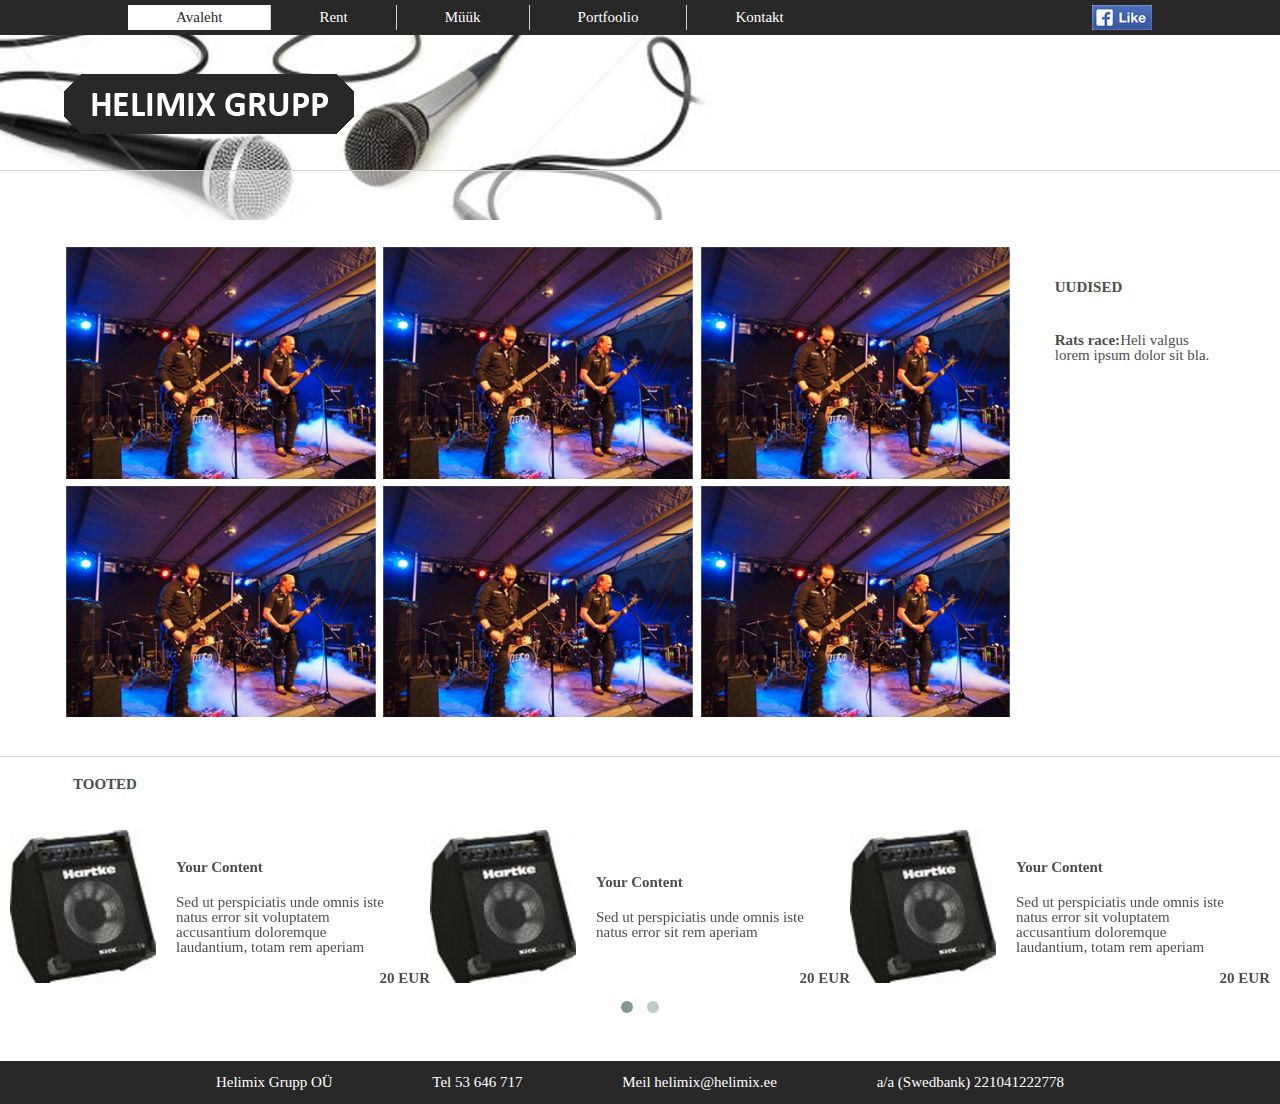
==== index.html @ 602d5ada "first commit" ====
<!DOCTYPE html>
<html>
<head>
    <title>Helimix</title>
    <link rel="stylesheet" href="./styles/stylesheets/screen.css">
    <!-- Important Owl stylesheet -->
    <link rel="stylesheet" href="./js/owl-carousel/owl.carousel.css">

    <!-- Default Theme -->
    <link rel="stylesheet" href="./js/owl-carousel/owl.theme.css">

    <!--  jQuery 1.7+  -->
    <script src="./js/jquery-1.10.2.min.js"></script>

    <!-- Include js plugin -->
    <script src="./js/owl-carousel/owl.carousel.js"></script>
    <script src="./js/main.js"></script>
</head>
<body>
<header>

        <div id="main_menu">
            <section class="container2">
            <ul>
                <li><a class="active" href="#">Avaleht</a></li><li><a href="#">Rent</a></li><li><a href="#">Müük</a></li><li><a href="#">Portfoolio</a></li><li><a href="#">Kontakt</a></li>
            </ul>
            <div id="like"><img src="styles/img/like.jpg"></div>
    </section>
    </div>
    <div id="cover"><img src="styles/img/logo.png"></div>
</header>
<div id="main">
    <section class="container1">
        <div id="images">
            <img src="styles/img/test_img.jpg">
            <img src="styles/img/test_img.jpg">
            <img src="styles/img/test_img.jpg">
            <img src="styles/img/test_img.jpg">
            <img src="styles/img/test_img.jpg">
            <img src="styles/img/test_img.jpg">
        </div>
        <div id="news">
           <h1>Uudised</h1>
        <p><span>Rats race:</span>Heli valgus lorem ipsum dolor sit bla.
        </p>
        </div>

    </section>
    <div id="products" class="border_top">
        <h1>tooted</h1>
    <div id="owl-1" class="owl-carousel">
        <div class="item"><a href="#"><span class="image_wrap"><img src="styles/img/test_toode.jpg"></span><span class="intro"> <h3>Your Content</h3><p>Sed ut perspiciatis unde omnis iste natus
            error sit voluptatem accusantium doloremque laudantium, totam rem aperiam</p><p class="price">20 eur</p></span> </a> </div>
        <div class="item"><a href="#"><span class="image_wrap"><img src="styles/img/test_toode.jpg"></span><span class="intro"> <h3>Your Content</h3><p>Sed ut perspiciatis unde omnis iste natus
            error sit rem aperiam</p><p class="price">20 eur</p></span> </a> </div>
        <div class="item"><a href="#"><span class="image_wrap"><img src="styles/img/test_toode.jpg"></span><span class="intro"> <h3>Your Content</h3><p>Sed ut perspiciatis unde omnis iste natus
            error sit voluptatem accusantium doloremque laudantium, totam rem aperiam</p><p class="price">20 eur</p></span> </a> </div>
        <div class="item"><a href="#"><span class="image_wrap"><img src="styles/img/test_toode.jpg"></span><span class="intro"> <h3>Your Content</h3><p>Sed ut perspiciatis unde omnis iste natus
            error sit voluptatem accusantium doloremque laudantium, totam rem aperiam</p><p class="price">20 eur</p></span> </a> </div>
        <div class="item"><a href="#"><span class="image_wrap"><img src="styles/img/test_toode.jpg"></span><span class="intro"> <h3>Your Content</h3><p>Sed ut perspiciatis unde omnis iste natus
            error sit voluptatem accusantium doloremque laudantium, totam rem aperiam</p><p class="price">20 eur</p></span> </a> </div>
        <div class="item"><a href="#"><span class="image_wrap"><img src="styles/img/test_toode.jpg"></span><span class="intro"> <h3>Your Content</h3><p>Sed ut perspiciatis unde omnis iste natus
            error sit voluptatem accusantium doloremque laudantium, totam rem aperiam</p><p class="price">20 eur</p></span> </a> </div>

    </div></div>
</div>
<footer id="footer">
    <section class="container1">
        <ul>
            <li>Helimix Grupp OÜ</li>
            <li>Tel  53 646 717</li>
            <li>Meil helimix@helimix.ee</li>
            <li>a/a (Swedbank) 221041222778</li>
        </ul>
        </section>
</footer>
</body>
</html>
---- styles/stylesheets/screen.css ----
html,body,div,span,applet,object,iframe,h1,h2,h3,h4,h5,h6,p,blockquote,pre,a,abbr,acronym,address,big,cite,code,del,dfn,em,img,ins,kbd,q,s,samp,small,strike,strong,sub,sup,tt,var,b,u,i,center,dl,dt,dd,ol,ul,li,fieldset,form,label,legend,table,caption,tbody,tfoot,thead,tr,th,td,article,aside,canvas,details,embed,figure,figcaption,footer,header,hgroup,menu,nav,output,ruby,section,summary,time,mark,audio,video{margin:0;padding:0;border:0;font:inherit;font-size:100%;vertical-align:baseline}html{line-height:1}ol,ul{list-style:none}table{border-collapse:collapse;border-spacing:0}caption,th,td{text-align:left;font-weight:normal;vertical-align:middle}q,blockquote{quotes:none}q:before,q:after,blockquote:before,blockquote:after{content:"";content:none}a img{border:none}article,aside,details,figcaption,figure,footer,header,hgroup,menu,nav,section,summary{display:block}*{margin:0;padding:0}html{font-family:calibri;font-size:15px}p,h3,h1{color:#4e4e4e}h3,h1{font-weight:bold;padding-bottom:20px}h1{text-transform:uppercase;padding-bottom:38px;padding-top:35px}a:link{text-decoration:none;color:white;display:block}header a:link{padding:5px 48px}a:visited{color:#d3d3d3}a:hover,a:active,.active{color:#282828}.active{color:#282828 !important}header a:hover,header a:active,header .active{background-color:white}.border_top{border-top:1px solid lightgray}.price{position:absolute;bottom:0;right:0;text-align:right;text-transform:uppercase;font-weight:bold}#main_menu{background-color:#282828;padding-bottom:5px;padding-top:5px}#main_menu li{border-left:1px solid #d3d3d3}#main_menu li:first-child{border-left:none}ul{display:inline-block}li{display:inline-block;color:white}#like{display:inline-block;position:absolute;right:0;top:0}.container1{width:90%;margin:0px auto;position:relative}.container2{width:80%;margin:0px auto;position:relative}#cover{background-image:url("../img/cover.jpg");background-repeat:no-repeat;background-size:auto 185px;min-height:214px;position:relative;z-index:-1}#cover img{position:absolute;left:5%;top:39px}#main{background-color:rgba(255,255,255,0.5);min-height:100px;margin-top:-79px;border-top:1px solid #d3d3d3;z-index:0}#main #images{display:inline-block;margin-top:74px;width:84%}#main #images img{width:32%;height:auto;margin:2px;min-width:250px}#main #news{margin-top:74px;display:inline-block;float:right;width:14%}#main #news p span{font-weight:bold}#main #products{margin-top:34px;padding:0 10px}#main #products .item{position:relative}#main #products .image_wrap,#main #products .intro{display:inline-block;vertical-align:middle}#main #products .image_wrap img{width:146px;height:auto}#main #products .intro{max-width:50%;margin-left:20px;display:inline-block;vertical-align:middle}#main #products h1{padding:20px 0 38px 5%}#main .store{border:1px solid #d3d3d3;margin-top:85px !important;padding:0 !important;width:74%;min-width:300px}#main .store .item{margin:20px 40px 20px 20px}#main .headline{background-color:#4e4e4e;padding:5px 0 5px 53px;margin-bottom:45px}#main .headline p{text-transform:uppercase;color:white}#main .sidebar{background-color:#4e4e4e;display:inline-block;position:fixed;right:10%;top:256px;width:200px;text-align:center}#main .sidebar ul{display:inline-block;margin:0 auto;padding:20px;text-align:left;font-weight:bold}#main .sidebar ul li{display:block;padding:0 5px;text-transform:uppercase}#main .sidebar ul li a{padding:10px}#main .sidebar ul li .active,#main .sidebar ul li a:hover{text-decoration:underline;color:white !important}#main .sidebar ul li ul{padding:0 !important}#main .sidebar ul li ul li{padding:0 0 0 15px}#main .sidebar ul li ul li a,#main .sidebar ul li ul li .active{text-transform:capitalize;padding:5px}#main .sidebar ul li ul li .active{text-decoration:underline;color:white !important}#footer{background-color:#282828;margin-top:40px}#footer .container1{text-align:center}#footer .container1 ul li{padding:14px 48px}
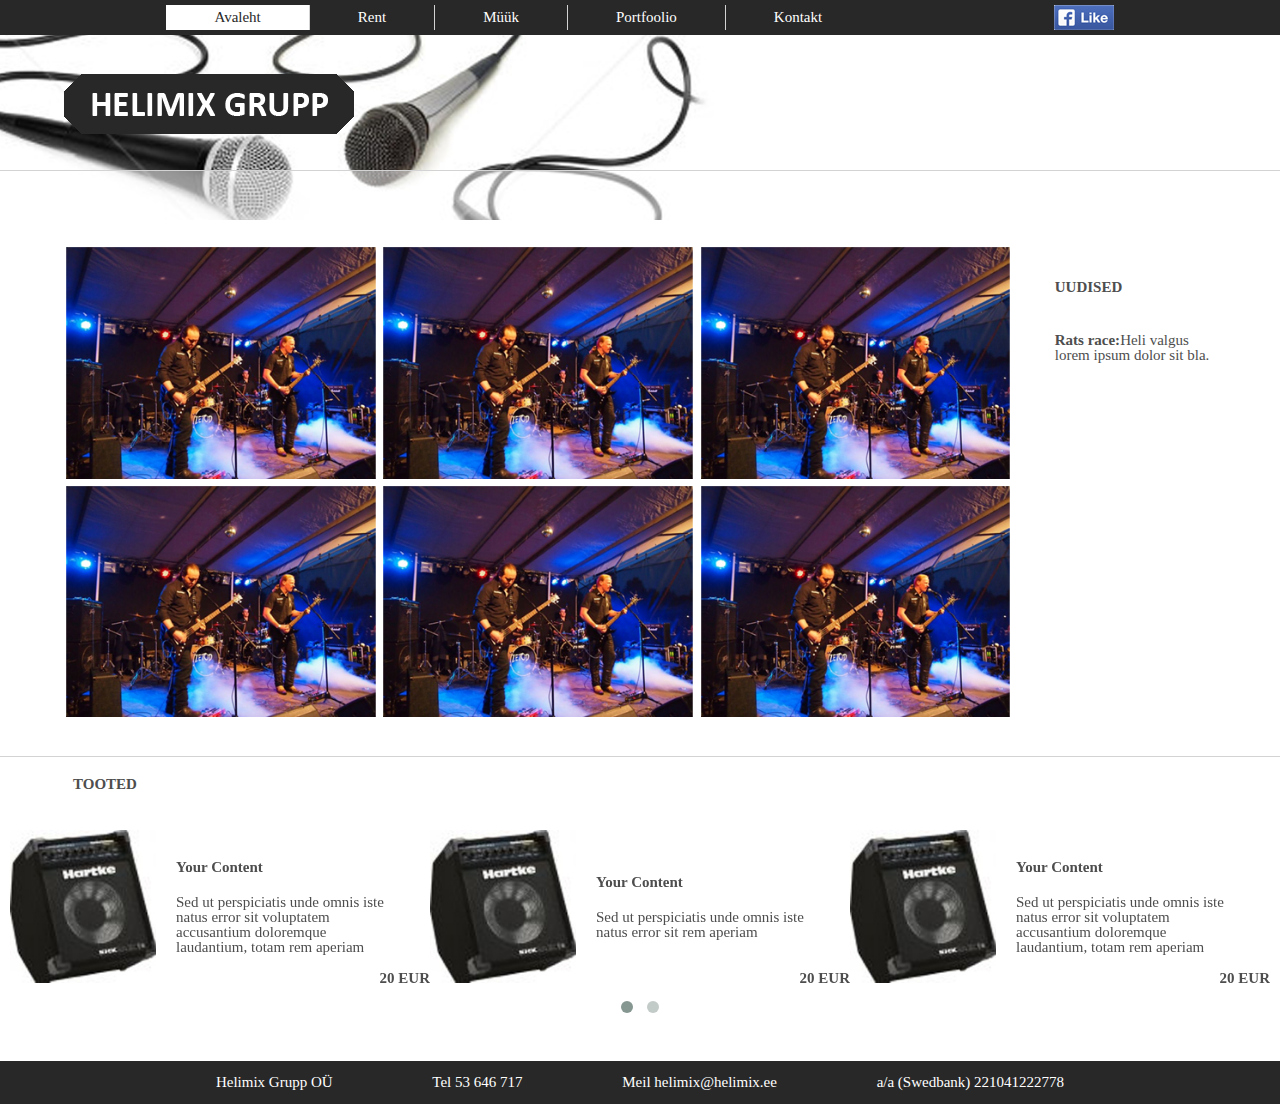
==== commit 8c1503d1: "responsive" ====
--- a/index.html
+++ b/index.html
@@ -1,6 +1,8 @@
 <!DOCTYPE html>
 <html>
 <head>
+
+    <meta http-equiv="Content-Type" content="text/html; charset=utf-8"/>
     <title>Helimix</title>
     <link rel="stylesheet" href="./styles/stylesheets/screen.css">
     <!-- Important Owl stylesheet -->
@@ -46,7 +48,7 @@
         </div>
 
     </section>
-    <div id="products" class="border_top">
+    <div id="footer_strip" class="border_top">
         <h1>tooted</h1>
     <div id="owl-1" class="owl-carousel">
         <div class="item"><a href="#"><span class="image_wrap"><img src="styles/img/test_toode.jpg"></span><span class="intro"> <h3>Your Content</h3><p>Sed ut perspiciatis unde omnis iste natus
--- a/styles/stylesheets/screen.css
+++ b/styles/stylesheets/screen.css
@@ -1 +1 @@
-html,body,div,span,applet,object,iframe,h1,h2,h3,h4,h5,h6,p,blockquote,pre,a,abbr,acronym,address,big,cite,code,del,dfn,em,img,ins,kbd,q,s,samp,small,strike,strong,sub,sup,tt,var,b,u,i,center,dl,dt,dd,ol,ul,li,fieldset,form,label,legend,table,caption,tbody,tfoot,thead,tr,th,td,article,aside,canvas,details,embed,figure,figcaption,footer,header,hgroup,menu,nav,output,ruby,section,summary,time,mark,audio,video{margin:0;padding:0;border:0;font:inherit;font-size:100%;vertical-align:baseline}html{line-height:1}ol,ul{list-style:none}table{border-collapse:collapse;border-spacing:0}caption,th,td{text-align:left;font-weight:normal;vertical-align:middle}q,blockquote{quotes:none}q:before,q:after,blockquote:before,blockquote:after{content:"";content:none}a img{border:none}article,aside,details,figcaption,figure,footer,header,hgroup,menu,nav,section,summary{display:block}*{margin:0;padding:0}html{font-family:calibri;font-size:15px}p,h3,h1{color:#4e4e4e}h3,h1{font-weight:bold;padding-bottom:20px}h1{text-transform:uppercase;padding-bottom:38px;padding-top:35px}a:link{text-decoration:none;color:white;display:block}header a:link{padding:5px 48px}a:visited{color:#d3d3d3}a:hover,a:active,.active{color:#282828}.active{color:#282828 !important}header a:hover,header a:active,header .active{background-color:white}.border_top{border-top:1px solid lightgray}.price{position:absolute;bottom:0;right:0;text-align:right;text-transform:uppercase;font-weight:bold}#main_menu{background-color:#282828;padding-bottom:5px;padding-top:5px}#main_menu li{border-left:1px solid #d3d3d3}#main_menu li:first-child{border-left:none}ul{display:inline-block}li{display:inline-block;color:white}#like{display:inline-block;position:absolute;right:0;top:0}.container1{width:90%;margin:0px auto;position:relative}.container2{width:80%;margin:0px auto;position:relative}#cover{background-image:url("../img/cover.jpg");background-repeat:no-repeat;background-size:auto 185px;min-height:214px;position:relative;z-index:-1}#cover img{position:absolute;left:5%;top:39px}#main{background-color:rgba(255,255,255,0.5);min-height:100px;margin-top:-79px;border-top:1px solid #d3d3d3;z-index:0}#main #images{display:inline-block;margin-top:74px;width:84%}#main #images img{width:32%;height:auto;margin:2px;min-width:250px}#main #news{margin-top:74px;display:inline-block;float:right;width:14%}#main #news p span{font-weight:bold}#main #products{margin-top:34px;padding:0 10px}#main #products .item{position:relative}#main #products .image_wrap,#main #products .intro{display:inline-block;vertical-align:middle}#main #products .image_wrap img{width:146px;height:auto}#main #products .intro{max-width:50%;margin-left:20px;display:inline-block;vertical-align:middle}#main #products h1{padding:20px 0 38px 5%}#main .store{border:1px solid #d3d3d3;margin-top:85px !important;padding:0 !important;width:74%;min-width:300px}#main .store .item{margin:20px 40px 20px 20px}#main .headline{background-color:#4e4e4e;padding:5px 0 5px 53px;margin-bottom:45px}#main .headline p{text-transform:uppercase;color:white}#main .sidebar{background-color:#4e4e4e;display:inline-block;position:fixed;right:10%;top:256px;width:200px;text-align:center}#main .sidebar ul{display:inline-block;margin:0 auto;padding:20px;text-align:left;font-weight:bold}#main .sidebar ul li{display:block;padding:0 5px;text-transform:uppercase}#main .sidebar ul li a{padding:10px}#main .sidebar ul li .active,#main .sidebar ul li a:hover{text-decoration:underline;color:white !important}#main .sidebar ul li ul{padding:0 !important}#main .sidebar ul li ul li{padding:0 0 0 15px}#main .sidebar ul li ul li a,#main .sidebar ul li ul li .active{text-transform:capitalize;padding:5px}#main .sidebar ul li ul li .active{text-decoration:underline;color:white !important}#footer{background-color:#282828;margin-top:40px}#footer .container1{text-align:center}#footer .container1 ul li{padding:14px 48px}
+html,body,div,span,applet,object,iframe,h1,h2,h3,h4,h5,h6,p,blockquote,pre,a,abbr,acronym,address,big,cite,code,del,dfn,em,img,ins,kbd,q,s,samp,small,strike,strong,sub,sup,tt,var,b,u,i,center,dl,dt,dd,ol,ul,li,fieldset,form,label,legend,table,caption,tbody,tfoot,thead,tr,th,td,article,aside,canvas,details,embed,figure,figcaption,footer,header,hgroup,menu,nav,output,ruby,section,summary,time,mark,audio,video{margin:0;padding:0;border:0;font:inherit;font-size:100%;vertical-align:baseline}html{line-height:1}ol,ul{list-style:none}table{border-collapse:collapse;border-spacing:0}caption,th,td{text-align:left;font-weight:normal;vertical-align:middle}q,blockquote{quotes:none}q:before,q:after,blockquote:before,blockquote:after{content:"";content:none}a img{border:none}article,aside,details,figcaption,figure,footer,header,hgroup,menu,nav,section,summary{display:block}*{margin:0;padding:0}html{font-family:calibri;font-size:15px}p,h3,h1{color:#4e4e4e}h3,h1{font-weight:bold;padding-bottom:20px}h1{text-transform:uppercase;padding-bottom:38px;padding-top:35px}a:link{text-decoration:none;color:white;display:block}header a:link{padding:5px 48px}a:visited{color:#d3d3d3}a:hover,a:active,.active{color:#282828}.active{color:#282828 !important}header a:hover,header a:active,header .active{background-color:white}.border_top{border-top:1px solid lightgray}.price{position:absolute;bottom:0;right:0;text-align:right;text-transform:uppercase;font-weight:bold}#main_menu{background-color:#282828;padding-bottom:5px;padding-top:5px}#main_menu li{border-left:1px solid #d3d3d3}#main_menu li:first-child{border-left:none}ul{display:inline-block}li{display:inline-block;color:white}#like{display:inline-block;position:absolute;right:0;top:0}.container1{width:90%;margin:0px auto;position:relative}#cover{background-image:url("../img/cover.jpg");background-repeat:no-repeat;background-size:auto 185px;min-height:214px;position:relative;z-index:-1}#cover img{position:absolute;left:5%;top:39px}header .container2{width:74%;margin:0px auto;position:relative}#main{background-color:rgba(255,255,255,0.5);min-height:100px;margin-top:-79px;border-top:1px solid #d3d3d3;z-index:0}#main .container2{width:51%;margin:0px auto;position:relative}#main #images{display:inline-block;margin-top:74px;width:84%}#main #images img{width:32%;height:auto;margin:2px;min-width:250px}#main #news{margin-top:74px;display:inline-block;float:right;width:14%}#main #news p span{font-weight:bold}#main #content_strip,#main #footer_strip{padding:0 10px}#main #content_strip .item,#main #footer_strip .item{position:relative}#main #content_strip .item .image_link,#main #footer_strip .item .image_link{display:inline-block;padding-left:5px}#main #content_strip .item .image_link a,#main #footer_strip .item .image_link a{color:#9f1111}#main #content_strip .image_wrap,#main #content_strip .intro,#main #footer_strip .image_wrap,#main #footer_strip .intro{display:inline-block;vertical-align:middle}#main #content_strip .image_wrap img,#main #footer_strip .image_wrap img{width:146px;height:auto}#main #content_strip .intro,#main #footer_strip .intro{max-width:50%;margin-left:20px;display:inline-block;vertical-align:middle}#main #content_strip .title,#main #footer_strip .title{vertical-align:baseline;margin-left:30px}#main #content_strip .title h3,#main #footer_strip .title h3{padding-bottom:0}#main #content_strip h1,#main #footer_strip h1{padding:20px 0 38px 5%}#main #footer_strip{margin-top:34px}#main #footer_strip .team{display:inline-block;text-align:center;padding:0 0 0 15px}#main #footer_strip .team:first-child{padding:0 !important}#main #content_strip{border:1px solid #d3d3d3;margin-top:85px !important;padding:0 !important}#main #content_strip .item{margin:20px 40px 20px 20px}#main .small{margin-left:10%}#main .small_center{margin:0 auto}#main .headline{background-color:#4e4e4e;padding:5px 0 5px 50px;margin-bottom:45px}#main .headline p{text-transform:uppercase;color:white}#main .googlemap{margin-bottom:0}#main .map img{width:100%}#main .sidebar{background-color:#4e4e4e;display:inline-block;position:fixed;right:10%;top:256px;width:220px;text-align:center}#main .sidebar ul{display:inline-block;margin:0 auto;padding:20px;text-align:left;font-weight:bold}#main .sidebar ul li{display:block;padding:0 5px;text-transform:uppercase}#main .sidebar ul li a{padding:10px}#main .sidebar ul li .active,#main .sidebar ul li a:hover{text-decoration:underline;color:white !important}#main .sidebar ul li a:visited{color:white}#main .sidebar ul li ul{padding:0 !important}#main .sidebar ul li ul li{padding:0 0 0 15px}#main .sidebar ul li ul li a,#main .sidebar ul li ul li .active{text-transform:capitalize;padding:5px}#main .sidebar ul li ul li .active{text-decoration:underline;color:white !important}#footer{background-color:#282828;margin-top:40px}#footer .container1{text-align:center}#footer .container1 ul li{padding:14px 48px}@media screen and (max-width: 1345px){#main .container2{width:682px !important}}@media screen and (max-width: 1053px){#main .container2{width:682px !important}#footer .container1 ul li{padding:10px 23px;width:40%;text-align:left}}@media screen and (max-width: 950px){#main_menu{padding:5px 15px}header .container2{width:100%}}@media screen and (max-width: 830px){header ul{display:block}header #main_menu li{border-left:none}header li{display:block}header a:link{padding:11px 0;text-align:center}header a:hover,header a:active,header .active{border-bottom:1px solid #282828}}@media screen and (max-width: 712px){#main .container2{width:100% !important}#main #footer_strip .team{display:block;text-align:center}#main #footer_strip .text{text-align:left;display:inline-block;width:50%}}@media screen and (max-width: 550px){#footer .container1 ul li{padding:10px 0;text-align:center;width:100%}}@media screen and (max-width: 430px){#main #footer_strip .text{text-align:center;width:100%;padding-top:15px}#main #footer_strip .text h3{padding-bottom:12px}#main #footer_strip h1{padding:20px 0 10px 5%}#cover{display:none}#main{margin-top:0}#main #content_strip{margin-top:26px !important}}
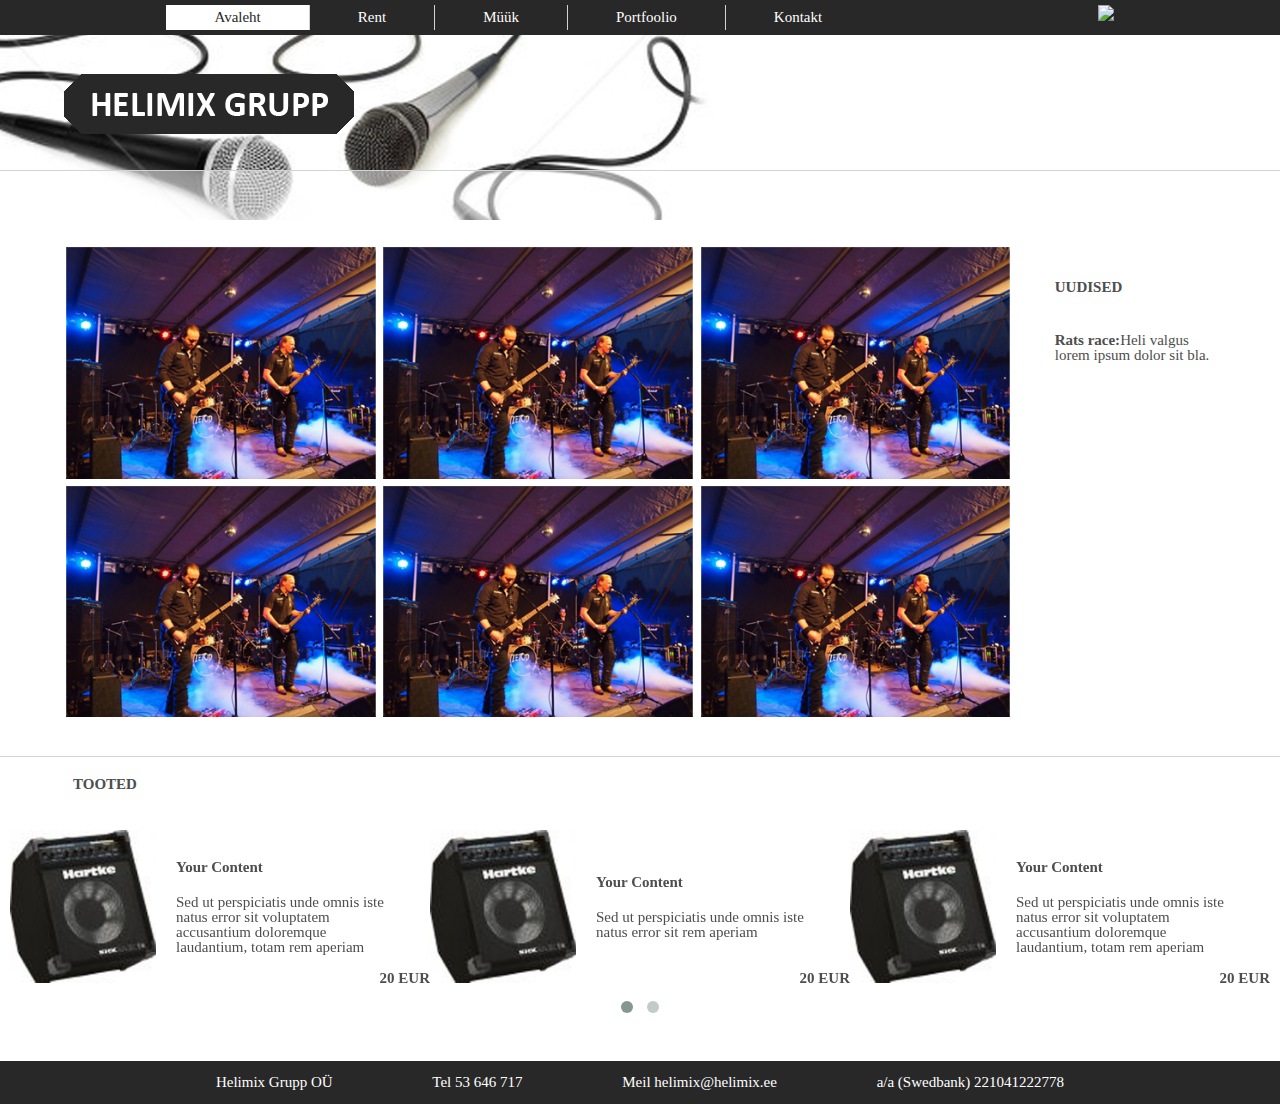
==== commit 18b08e5e: "responsive3" ====
--- a/index.html
+++ b/index.html
@@ -23,16 +23,30 @@
 
         <div id="main_menu">
             <section class="container2">
-            <ul>
-                <li><a class="active" href="#">Avaleht</a></li><li><a href="#">Rent</a></li><li><a href="#">Müük</a></li><li><a href="#">Portfoolio</a></li><li><a href="#">Kontakt</a></li>
-            </ul>
-            <div id="like"><img src="styles/img/like.jpg"></div>
+                <button type="button" class="navbar-toggle">
+                    <span class="sr-only">Toggle navigation</span>
+                    <span class="icon-bar"></span>
+                    <span class="icon-bar"></span>
+                    <span class="icon-bar"></span>
+                </button>
+                <ul class="links">
+                    <li><a class="active" href="#">Avaleht</a></li><li><a href="#">Rent</a></li><li><a href="#">Müük</a></li><li><a href="#">Portfoolio</a></li><li><a href="#">Kontakt</a></li>
+                </ul>
+                <ul class="accordion">
+                    <li><a class="active" href="#">Avaleht</a></li><li><a href="#">Rent</a></li><li><a href="#">Müük</a></li><li><a href="#">Portfoolio</a></li><li><a href="#">Kontakt</a></li>
+                </ul>
+            <div id="like"><img src="styles/img/like.png"></div>
     </section>
     </div>
     <div id="cover"><img src="styles/img/logo.png"></div>
 </header>
 <div id="main">
     <section class="container1">
+        <div id="news">
+            <h1>Uudised</h1>
+            <p><span>Rats race:</span>Heli valgus lorem ipsum dolor sit bla.
+            </p>
+        </div>
         <div id="images">
             <img src="styles/img/test_img.jpg">
             <img src="styles/img/test_img.jpg">
@@ -40,11 +54,6 @@
             <img src="styles/img/test_img.jpg">
             <img src="styles/img/test_img.jpg">
             <img src="styles/img/test_img.jpg">
-        </div>
-        <div id="news">
-           <h1>Uudised</h1>
-        <p><span>Rats race:</span>Heli valgus lorem ipsum dolor sit bla.
-        </p>
         </div>
 
     </section>
--- a/styles/stylesheets/screen.css
+++ b/styles/stylesheets/screen.css
@@ -1 +1 @@
-html,body,div,span,applet,object,iframe,h1,h2,h3,h4,h5,h6,p,blockquote,pre,a,abbr,acronym,address,big,cite,code,del,dfn,em,img,ins,kbd,q,s,samp,small,strike,strong,sub,sup,tt,var,b,u,i,center,dl,dt,dd,ol,ul,li,fieldset,form,label,legend,table,caption,tbody,tfoot,thead,tr,th,td,article,aside,canvas,details,embed,figure,figcaption,footer,header,hgroup,menu,nav,output,ruby,section,summary,time,mark,audio,video{margin:0;padding:0;border:0;font:inherit;font-size:100%;vertical-align:baseline}html{line-height:1}ol,ul{list-style:none}table{border-collapse:collapse;border-spacing:0}caption,th,td{text-align:left;font-weight:normal;vertical-align:middle}q,blockquote{quotes:none}q:before,q:after,blockquote:before,blockquote:after{content:"";content:none}a img{border:none}article,aside,details,figcaption,figure,footer,header,hgroup,menu,nav,section,summary{display:block}*{margin:0;padding:0}html{font-family:calibri;font-size:15px}p,h3,h1{color:#4e4e4e}h3,h1{font-weight:bold;padding-bottom:20px}h1{text-transform:uppercase;padding-bottom:38px;padding-top:35px}a:link{text-decoration:none;color:white;display:block}header a:link{padding:5px 48px}a:visited{color:#d3d3d3}a:hover,a:active,.active{color:#282828}.active{color:#282828 !important}header a:hover,header a:active,header .active{background-color:white}.border_top{border-top:1px solid lightgray}.price{position:absolute;bottom:0;right:0;text-align:right;text-transform:uppercase;font-weight:bold}#main_menu{background-color:#282828;padding-bottom:5px;padding-top:5px}#main_menu li{border-left:1px solid #d3d3d3}#main_menu li:first-child{border-left:none}ul{display:inline-block}li{display:inline-block;color:white}#like{display:inline-block;position:absolute;right:0;top:0}.container1{width:90%;margin:0px auto;position:relative}#cover{background-image:url("../img/cover.jpg");background-repeat:no-repeat;background-size:auto 185px;min-height:214px;position:relative;z-index:-1}#cover img{position:absolute;left:5%;top:39px}header .container2{width:74%;margin:0px auto;position:relative}#main{background-color:rgba(255,255,255,0.5);min-height:100px;margin-top:-79px;border-top:1px solid #d3d3d3;z-index:0}#main .container2{width:51%;margin:0px auto;position:relative}#main #images{display:inline-block;margin-top:74px;width:84%}#main #images img{width:32%;height:auto;margin:2px;min-width:250px}#main #news{margin-top:74px;display:inline-block;float:right;width:14%}#main #news p span{font-weight:bold}#main #content_strip,#main #footer_strip{padding:0 10px}#main #content_strip .item,#main #footer_strip .item{position:relative}#main #content_strip .item .image_link,#main #footer_strip .item .image_link{display:inline-block;padding-left:5px}#main #content_strip .item .image_link a,#main #footer_strip .item .image_link a{color:#9f1111}#main #content_strip .image_wrap,#main #content_strip .intro,#main #footer_strip .image_wrap,#main #footer_strip .intro{display:inline-block;vertical-align:middle}#main #content_strip .image_wrap img,#main #footer_strip .image_wrap img{width:146px;height:auto}#main #content_strip .intro,#main #footer_strip .intro{max-width:50%;margin-left:20px;display:inline-block;vertical-align:middle}#main #content_strip .title,#main #footer_strip .title{vertical-align:baseline;margin-left:30px}#main #content_strip .title h3,#main #footer_strip .title h3{padding-bottom:0}#main #content_strip h1,#main #footer_strip h1{padding:20px 0 38px 5%}#main #footer_strip{margin-top:34px}#main #footer_strip .team{display:inline-block;text-align:center;padding:0 0 0 15px}#main #footer_strip .team:first-child{padding:0 !important}#main #content_strip{border:1px solid #d3d3d3;margin-top:85px !important;padding:0 !important}#main #content_strip .item{margin:20px 40px 20px 20px}#main .small{margin-left:10%}#main .small_center{margin:0 auto}#main .headline{background-color:#4e4e4e;padding:5px 0 5px 50px;margin-bottom:45px}#main .headline p{text-transform:uppercase;color:white}#main .googlemap{margin-bottom:0}#main .map img{width:100%}#main .sidebar{background-color:#4e4e4e;display:inline-block;position:fixed;right:10%;top:256px;width:220px;text-align:center}#main .sidebar ul{display:inline-block;margin:0 auto;padding:20px;text-align:left;font-weight:bold}#main .sidebar ul li{display:block;padding:0 5px;text-transform:uppercase}#main .sidebar ul li a{padding:10px}#main .sidebar ul li .active,#main .sidebar ul li a:hover{text-decoration:underline;color:white !important}#main .sidebar ul li a:visited{color:white}#main .sidebar ul li ul{padding:0 !important}#main .sidebar ul li ul li{padding:0 0 0 15px}#main .sidebar ul li ul li a,#main .sidebar ul li ul li .active{text-transform:capitalize;padding:5px}#main .sidebar ul li ul li .active{text-decoration:underline;color:white !important}#footer{background-color:#282828;margin-top:40px}#footer .container1{text-align:center}#footer .container1 ul li{padding:14px 48px}@media screen and (max-width: 1345px){#main .container2{width:682px !important}}@media screen and (max-width: 1053px){#main .container2{width:682px !important}#footer .container1 ul li{padding:10px 23px;width:40%;text-align:left}}@media screen and (max-width: 950px){#main_menu{padding:5px 15px}header .container2{width:100%}}@media screen and (max-width: 830px){header ul{display:block}header #main_menu li{border-left:none}header li{display:block}header a:link{padding:11px 0;text-align:center}header a:hover,header a:active,header .active{border-bottom:1px solid #282828}}@media screen and (max-width: 712px){#main .container2{width:100% !important}#main #footer_strip .team{display:block;text-align:center}#main #footer_strip .text{text-align:left;display:inline-block;width:50%}}@media screen and (max-width: 550px){#footer .container1 ul li{padding:10px 0;text-align:center;width:100%}}@media screen and (max-width: 430px){#main #footer_strip .text{text-align:center;width:100%;padding-top:15px}#main #footer_strip .text h3{padding-bottom:12px}#main #footer_strip h1{padding:20px 0 10px 5%}#cover{display:none}#main{margin-top:0}#main #content_strip{margin-top:26px !important}}
+html,body,div,span,applet,object,iframe,h1,h2,h3,h4,h5,h6,p,blockquote,pre,a,abbr,acronym,address,big,cite,code,del,dfn,em,img,ins,kbd,q,s,samp,small,strike,strong,sub,sup,tt,var,b,u,i,center,dl,dt,dd,ol,ul,li,fieldset,form,label,legend,table,caption,tbody,tfoot,thead,tr,th,td,article,aside,canvas,details,embed,figure,figcaption,footer,header,hgroup,menu,nav,output,ruby,section,summary,time,mark,audio,video{margin:0;padding:0;border:0;font:inherit;font-size:100%;vertical-align:baseline}html{line-height:1}ol,ul{list-style:none}table{border-collapse:collapse;border-spacing:0}caption,th,td{text-align:left;font-weight:normal;vertical-align:middle}q,blockquote{quotes:none}q:before,q:after,blockquote:before,blockquote:after{content:"";content:none}a img{border:none}article,aside,details,figcaption,figure,footer,header,hgroup,menu,nav,section,summary{display:block}*{margin:0;padding:0}html{font-family:calibri;font-size:15px}p,h3,h1{color:#4e4e4e}h3,h1{font-weight:bold;padding-bottom:20px}h1{text-transform:uppercase;padding-bottom:38px;padding-top:35px}a:link{text-decoration:none;color:white;display:block}header a:link{padding:5px 48px}a:visited{color:#d3d3d3}a:hover,a:active,.active{color:#282828}.active{color:#282828 !important}header a:hover,header a:active,header .active{background-color:white}.border_top{border-top:1px solid lightgray}.price{position:absolute;bottom:0;right:0;text-align:right;text-transform:uppercase;font-weight:bold}#main_menu{background-color:#282828;padding-bottom:5px;padding-top:5px}#main_menu li{border-left:1px solid #d3d3d3}#main_menu li:first-child{border-left:none}ul{display:inline-block}li{display:inline-block;color:white}#like{display:inline-block;position:absolute;right:0;top:0}#like img{width:25px;height:auto}.container1{width:90%;margin:0px auto;position:relative}#cover{background-image:url("../img/cover.jpg");background-repeat:no-repeat;background-size:auto 185px;min-height:214px;position:relative;z-index:-1}#cover img{position:absolute;left:5%;top:39px}header .container2{width:74%;margin:0px auto;position:relative}header .sr-only{position:absolute;width:1px;height:1px;margin:-1px;padding:0;overflow:hidden;clip:rect(0, 0, 0, 0);border:0}header .navbar-toggle{display:none;position:relative;margin:15px 0;padding:9px 10px;background-color:white;background-image:none;border-bottom:1px solid #282828;border-radius:2px;vertical-align:middle}header .navbar-toggle .icon-bar{display:block;width:22px;height:2px;border-radius:1px;border-bottom:1px solid #282828}header button{-webkit-appearance:button;cursor:pointer;overflow:visible;margin:0}header .accordion{display:none}#main{background-color:rgba(255,255,255,0.5);min-height:100px;margin-top:-79px;border-top:1px solid #d3d3d3;z-index:0}#main .container2,#main .container3{margin:0px auto;position:relative}#main .container2{width:51%}#main .container3{width:74%}#main .container3 #content_strip{width:74%}#main #images{display:inline-block;margin-top:74px;width:84%}#main #images img{width:32%;height:auto;margin:2px}#main #news{margin-top:74px;display:inline-block;float:right;width:14%}#main #news p span{font-weight:bold}#main #content_strip,#main #footer_strip{padding:0 10px}#main #content_strip .item,#main #footer_strip .item{position:relative}#main #content_strip .item .image_link,#main #footer_strip .item .image_link{display:inline-block;padding-left:5px}#main #content_strip .item .image_link a,#main #footer_strip .item .image_link a{color:#9f1111}#main #content_strip .image_wrap,#main #content_strip .intro,#main #footer_strip .image_wrap,#main #footer_strip .intro{display:inline-block;vertical-align:middle}#main #content_strip .image_wrap img,#main #footer_strip .image_wrap img{width:146px;height:auto}#main #content_strip .intro,#main #footer_strip .intro{max-width:50%;margin-left:20px;display:inline-block;vertical-align:middle}#main #content_strip .title,#main #footer_strip .title{vertical-align:baseline;margin-left:30px}#main #content_strip .title h3,#main #footer_strip .title h3{padding-bottom:0}#main #content_strip h1,#main #footer_strip h1{padding:20px 0 38px 5%}#main #footer_strip{margin-top:34px}#main #footer_strip .team{display:inline-block;text-align:center;padding:0 0 0 15px}#main #footer_strip .team:first-child{padding:0 !important}#main #content_strip{border:1px solid #d3d3d3;margin-top:85px !important;padding:0 !important}#main #content_strip .item{margin:20px 40px 20px 20px}#main .small_center{margin:0 auto}#main .headline{background-color:#4e4e4e;padding:5px 0 5px 50px;margin-bottom:45px}#main .headline p{text-transform:uppercase;color:white}#main .googlemap{margin-bottom:0}#main .map img{width:100%}#main .sidebar{background-color:#4e4e4e;display:inline-block;position:fixed;right:10%;top:257px;width:220px;text-align:center}#main .sidebar ul{display:inline-block;margin:0 auto;padding:20px;text-align:left;font-weight:bold}#main .sidebar ul li{display:block;padding:0 5px;text-transform:uppercase}#main .sidebar ul li a{padding:10px}#main .sidebar ul li .active,#main .sidebar ul li a:hover{text-decoration:underline;color:white !important}#main .sidebar ul li a:visited{color:white}#main .sidebar ul li ul{padding:0 !important}#main .sidebar ul li ul li{padding:0 0 0 15px}#main .sidebar ul li ul li a,#main .sidebar ul li ul li .active{text-transform:capitalize;padding:5px}#main .sidebar ul li ul li .active{text-decoration:underline;color:white !important}#footer{background-color:#282828;margin-top:40px}#footer .container1{text-align:center}#footer .container1 ul li{padding:14px 48px}@media screen and (max-width: 1345px){#main .container2{width:682px !important}}@media screen and (max-width: 1145px){#main .sidebar{right:5%}#main .container3{width:90%}#main .container3 #content_strip{width:70%}}@media screen and (max-width: 1053px){#main #images{width:78%}#main #images img{width:49%}#main #news{width:19%}#main .container2{width:682px !important}#main_menu{padding:5px 15px}header .container2{width:100%}#footer .container1 ul li{padding:10px 23px;width:40%;text-align:left}}@media screen and (max-width: 935px){#main .sidebar{right:15px}#main .container3{width:100%}#main .container3 #content_strip{width:65%;margin-left:15px}}@media screen and (min-width: 830px){.accordion{display:none !important}}@media screen and (max-width: 830px){.navbar-toggle{display:block !important}header ul{display:block;width:100%}header .links{display:none}header #main_menu li{border-left:none}header li{display:block}header a:link{padding:11px 0;text-align:center}header a:hover,header a:active,header .active{border-bottom:1px solid #282828}header #like{display:block;position:absolute;left:72px;top:0}header #like img{width:30px;height:auto}#main #news{width:35%}#main #images{width:60%}#main #images img{width:100%}#main .sidebar{display:none}#main .container3 #content_strip{width:100%;margin-left:0;border-left:0;border-right:0}}@media screen and (max-width: 712px){#main .container2{width:100% !important}#main #footer_strip .team{display:block;text-align:center;margin-bottom:6px}#main #footer_strip .text{text-align:left;display:inline-block;width:50%}}@media screen and (max-width: 550px){#footer .container1 ul li{padding:10px 0;text-align:center;width:100%}#main #news{width:100%}#main #images{width:100%;margin-top:30px}}@media screen and (max-width: 430px){#main #footer_strip .text{text-align:center;width:100%;padding-top:15px}#main #footer_strip .text h3{padding-bottom:12px}#main #footer_strip h1{padding:20px 0 10px 5%}#cover{display:none}#main{margin-top:0}#main #content_strip{margin-top:26px !important}#main #content_strip .item{margin:0 15px 29px}#main #content_strip .item .intro{display:block;max-width:100%;margin-top:12px}#main #content_strip .item .title{display:inline-block}#main .price{position:absolute;bottom:-20px}}@media screen and (max-width: 370px){#footer_strip .intro{max-width:100% !important;margin:10px 0 0 20px !important}#footer_strip .item{margin-bottom:20px !important}}
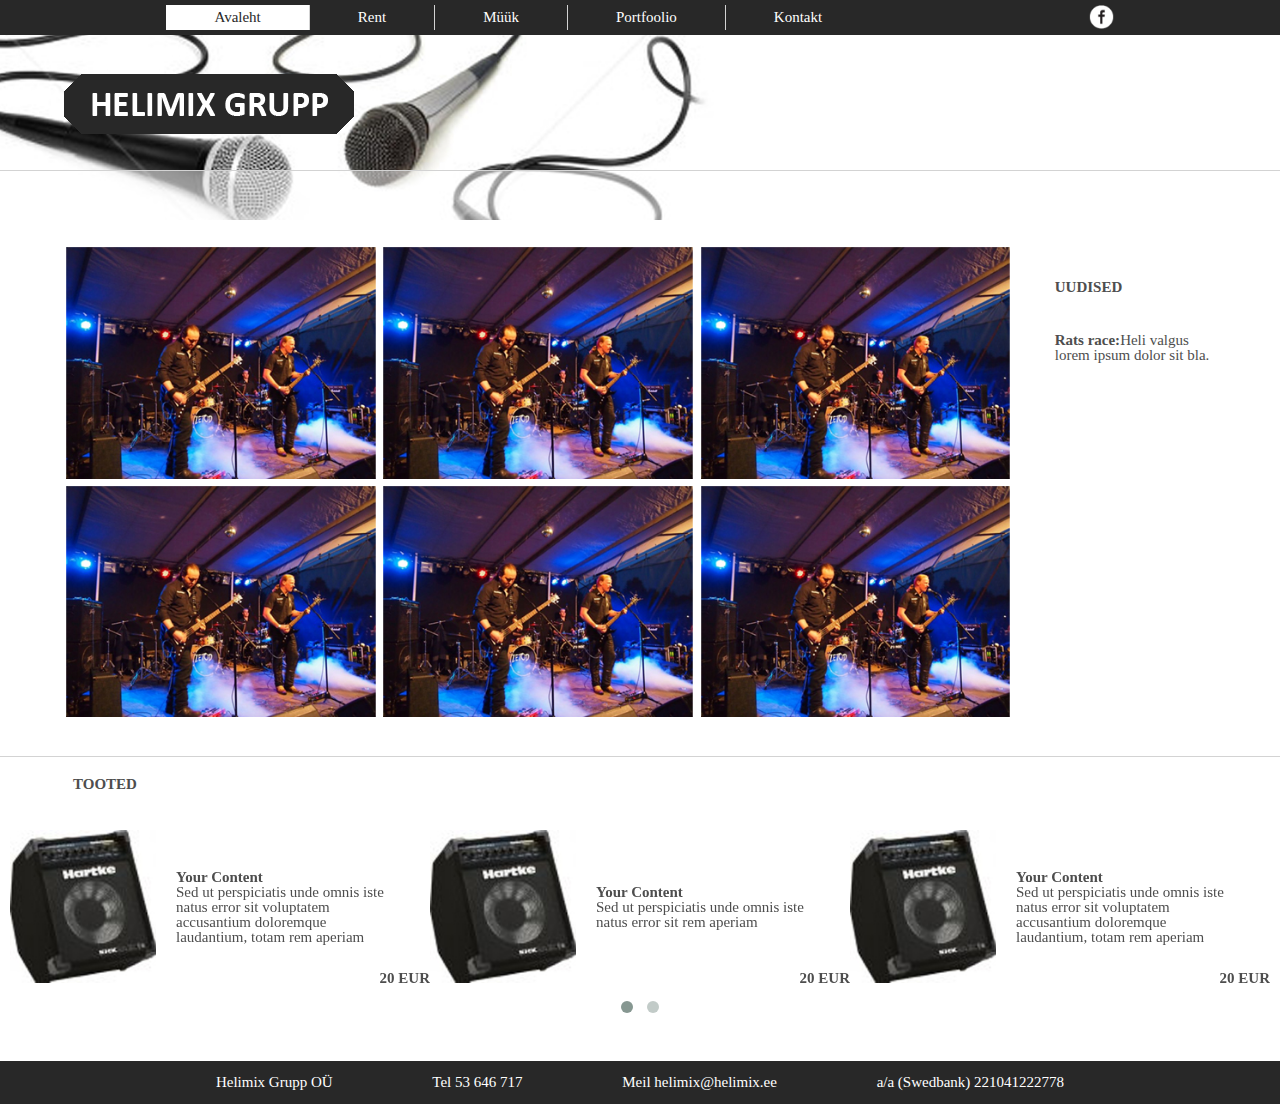
==== commit 4cb1fbc7: "korrektuur1" ====
--- a/index.html
+++ b/index.html
@@ -11,7 +11,6 @@
     <!-- Default Theme -->
     <link rel="stylesheet" href="./js/owl-carousel/owl.theme.css">
 
-    <!--  jQuery 1.7+  -->
     <script src="./js/jquery-1.10.2.min.js"></script>
 
     <!-- Include js plugin -->
@@ -35,10 +34,10 @@
                 <ul class="accordion">
                     <li><a class="active" href="#">Avaleht</a></li><li><a href="#">Rent</a></li><li><a href="#">Müük</a></li><li><a href="#">Portfoolio</a></li><li><a href="#">Kontakt</a></li>
                 </ul>
-            <div id="like"><img src="styles/img/like.png"></div>
+            <div id="like"><img src="styles/img/like.png" alt="like"></div>
     </section>
     </div>
-    <div id="cover"><img src="styles/img/logo.png"></div>
+    <div id="cover"><img src="styles/img/logo.png" alt="logo"></div>
 </header>
 <div id="main">
     <section class="container1">
@@ -48,29 +47,30 @@
             </p>
         </div>
         <div id="images">
-            <img src="styles/img/test_img.jpg">
-            <img src="styles/img/test_img.jpg">
-            <img src="styles/img/test_img.jpg">
-            <img src="styles/img/test_img.jpg">
-            <img src="styles/img/test_img.jpg">
-            <img src="styles/img/test_img.jpg">
+            <img src="styles/img/test_img.jpg" alt="img">
+            <img src="styles/img/test_img.jpg" alt="img">
+            <img src="styles/img/test_img.jpg" alt="img">
+            <img src="styles/img/test_img.jpg" alt="img">
+            <img src="styles/img/test_img.jpg" alt="img">
+            <img src="styles/img/test_img.jpg" alt="img">
+
         </div>
 
     </section>
     <div id="footer_strip" class="border_top">
         <h1>tooted</h1>
     <div id="owl-1" class="owl-carousel">
-        <div class="item"><a href="#"><span class="image_wrap"><img src="styles/img/test_toode.jpg"></span><span class="intro"> <h3>Your Content</h3><p>Sed ut perspiciatis unde omnis iste natus
+        <div class="item"><a href="#"><span class="image_wrap"><img src="styles/img/test_toode.jpg" alt="product"></span><span class="intro"> <span class="h3">Your Content</span><p>Sed ut perspiciatis unde omnis iste natus
             error sit voluptatem accusantium doloremque laudantium, totam rem aperiam</p><p class="price">20 eur</p></span> </a> </div>
-        <div class="item"><a href="#"><span class="image_wrap"><img src="styles/img/test_toode.jpg"></span><span class="intro"> <h3>Your Content</h3><p>Sed ut perspiciatis unde omnis iste natus
+        <div class="item"><a href="#"><span class="image_wrap"><img src="styles/img/test_toode.jpg"  alt="product"></span><span class="intro"> <span class="h3">Your Content</span><p>Sed ut perspiciatis unde omnis iste natus
             error sit rem aperiam</p><p class="price">20 eur</p></span> </a> </div>
-        <div class="item"><a href="#"><span class="image_wrap"><img src="styles/img/test_toode.jpg"></span><span class="intro"> <h3>Your Content</h3><p>Sed ut perspiciatis unde omnis iste natus
+        <div class="item"><a href="#"><span class="image_wrap"><img src="styles/img/test_toode.jpg"  alt="product"></span><span class="intro"> <span class="h3">Your Content</span><p>Sed ut perspiciatis unde omnis iste natus
             error sit voluptatem accusantium doloremque laudantium, totam rem aperiam</p><p class="price">20 eur</p></span> </a> </div>
-        <div class="item"><a href="#"><span class="image_wrap"><img src="styles/img/test_toode.jpg"></span><span class="intro"> <h3>Your Content</h3><p>Sed ut perspiciatis unde omnis iste natus
+        <div class="item"><a href="#"><span class="image_wrap"><img src="styles/img/test_toode.jpg"  alt="product"></span><span class="intro"> <span class="h3">Your Content</span><p>Sed ut perspiciatis unde omnis iste natus
             error sit voluptatem accusantium doloremque laudantium, totam rem aperiam</p><p class="price">20 eur</p></span> </a> </div>
-        <div class="item"><a href="#"><span class="image_wrap"><img src="styles/img/test_toode.jpg"></span><span class="intro"> <h3>Your Content</h3><p>Sed ut perspiciatis unde omnis iste natus
+        <div class="item"><a href="#"><span class="image_wrap"><img src="styles/img/test_toode.jpg"  alt="product"></span><span class="intro"> <span class="h3">Your Content</span><p>Sed ut perspiciatis unde omnis iste natus
             error sit voluptatem accusantium doloremque laudantium, totam rem aperiam</p><p class="price">20 eur</p></span> </a> </div>
-        <div class="item"><a href="#"><span class="image_wrap"><img src="styles/img/test_toode.jpg"></span><span class="intro"> <h3>Your Content</h3><p>Sed ut perspiciatis unde omnis iste natus
+        <div class="item"><a href="#"><span class="image_wrap"><img src="styles/img/test_toode.jpg"  alt="product"></span><span class="intro"> <span class="h3">Your Content</span><p>Sed ut perspiciatis unde omnis iste natus
             error sit voluptatem accusantium doloremque laudantium, totam rem aperiam</p><p class="price">20 eur</p></span> </a> </div>
 
     </div></div>
--- a/styles/stylesheets/screen.css
+++ b/styles/stylesheets/screen.css
@@ -1 +1 @@
-html,body,div,span,applet,object,iframe,h1,h2,h3,h4,h5,h6,p,blockquote,pre,a,abbr,acronym,address,big,cite,code,del,dfn,em,img,ins,kbd,q,s,samp,small,strike,strong,sub,sup,tt,var,b,u,i,center,dl,dt,dd,ol,ul,li,fieldset,form,label,legend,table,caption,tbody,tfoot,thead,tr,th,td,article,aside,canvas,details,embed,figure,figcaption,footer,header,hgroup,menu,nav,output,ruby,section,summary,time,mark,audio,video{margin:0;padding:0;border:0;font:inherit;font-size:100%;vertical-align:baseline}html{line-height:1}ol,ul{list-style:none}table{border-collapse:collapse;border-spacing:0}caption,th,td{text-align:left;font-weight:normal;vertical-align:middle}q,blockquote{quotes:none}q:before,q:after,blockquote:before,blockquote:after{content:"";content:none}a img{border:none}article,aside,details,figcaption,figure,footer,header,hgroup,menu,nav,section,summary{display:block}*{margin:0;padding:0}html{font-family:calibri;font-size:15px}p,h3,h1{color:#4e4e4e}h3,h1{font-weight:bold;padding-bottom:20px}h1{text-transform:uppercase;padding-bottom:38px;padding-top:35px}a:link{text-decoration:none;color:white;display:block}header a:link{padding:5px 48px}a:visited{color:#d3d3d3}a:hover,a:active,.active{color:#282828}.active{color:#282828 !important}header a:hover,header a:active,header .active{background-color:white}.border_top{border-top:1px solid lightgray}.price{position:absolute;bottom:0;right:0;text-align:right;text-transform:uppercase;font-weight:bold}#main_menu{background-color:#282828;padding-bottom:5px;padding-top:5px}#main_menu li{border-left:1px solid #d3d3d3}#main_menu li:first-child{border-left:none}ul{display:inline-block}li{display:inline-block;color:white}#like{display:inline-block;position:absolute;right:0;top:0}#like img{width:25px;height:auto}.container1{width:90%;margin:0px auto;position:relative}#cover{background-image:url("../img/cover.jpg");background-repeat:no-repeat;background-size:auto 185px;min-height:214px;position:relative;z-index:-1}#cover img{position:absolute;left:5%;top:39px}header .container2{width:74%;margin:0px auto;position:relative}header .sr-only{position:absolute;width:1px;height:1px;margin:-1px;padding:0;overflow:hidden;clip:rect(0, 0, 0, 0);border:0}header .navbar-toggle{display:none;position:relative;margin:15px 0;padding:9px 10px;background-color:white;background-image:none;border-bottom:1px solid #282828;border-radius:2px;vertical-align:middle}header .navbar-toggle .icon-bar{display:block;width:22px;height:2px;border-radius:1px;border-bottom:1px solid #282828}header button{-webkit-appearance:button;cursor:pointer;overflow:visible;margin:0}header .accordion{display:none}#main{background-color:rgba(255,255,255,0.5);min-height:100px;margin-top:-79px;border-top:1px solid #d3d3d3;z-index:0}#main .container2,#main .container3{margin:0px auto;position:relative}#main .container2{width:51%}#main .container3{width:74%}#main .container3 #content_strip{width:74%}#main #images{display:inline-block;margin-top:74px;width:84%}#main #images img{width:32%;height:auto;margin:2px}#main #news{margin-top:74px;display:inline-block;float:right;width:14%}#main #news p span{font-weight:bold}#main #content_strip,#main #footer_strip{padding:0 10px}#main #content_strip .item,#main #footer_strip .item{position:relative}#main #content_strip .item .image_link,#main #footer_strip .item .image_link{display:inline-block;padding-left:5px}#main #content_strip .item .image_link a,#main #footer_strip .item .image_link a{color:#9f1111}#main #content_strip .image_wrap,#main #content_strip .intro,#main #footer_strip .image_wrap,#main #footer_strip .intro{display:inline-block;vertical-align:middle}#main #content_strip .image_wrap img,#main #footer_strip .image_wrap img{width:146px;height:auto}#main #content_strip .intro,#main #footer_strip .intro{max-width:50%;margin-left:20px;display:inline-block;vertical-align:middle}#main #content_strip .title,#main #footer_strip .title{vertical-align:baseline;margin-left:30px}#main #content_strip .title h3,#main #footer_strip .title h3{padding-bottom:0}#main #content_strip h1,#main #footer_strip h1{padding:20px 0 38px 5%}#main #footer_strip{margin-top:34px}#main #footer_strip .team{display:inline-block;text-align:center;padding:0 0 0 15px}#main #footer_strip .team:first-child{padding:0 !important}#main #content_strip{border:1px solid #d3d3d3;margin-top:85px !important;padding:0 !important}#main #content_strip .item{margin:20px 40px 20px 20px}#main .small_center{margin:0 auto}#main .headline{background-color:#4e4e4e;padding:5px 0 5px 50px;margin-bottom:45px}#main .headline p{text-transform:uppercase;color:white}#main .googlemap{margin-bottom:0}#main .map img{width:100%}#main .sidebar{background-color:#4e4e4e;display:inline-block;position:fixed;right:10%;top:257px;width:220px;text-align:center}#main .sidebar ul{display:inline-block;margin:0 auto;padding:20px;text-align:left;font-weight:bold}#main .sidebar ul li{display:block;padding:0 5px;text-transform:uppercase}#main .sidebar ul li a{padding:10px}#main .sidebar ul li .active,#main .sidebar ul li a:hover{text-decoration:underline;color:white !important}#main .sidebar ul li a:visited{color:white}#main .sidebar ul li ul{padding:0 !important}#main .sidebar ul li ul li{padding:0 0 0 15px}#main .sidebar ul li ul li a,#main .sidebar ul li ul li .active{text-transform:capitalize;padding:5px}#main .sidebar ul li ul li .active{text-decoration:underline;color:white !important}#footer{background-color:#282828;margin-top:40px}#footer .container1{text-align:center}#footer .container1 ul li{padding:14px 48px}@media screen and (max-width: 1345px){#main .container2{width:682px !important}}@media screen and (max-width: 1145px){#main .sidebar{right:5%}#main .container3{width:90%}#main .container3 #content_strip{width:70%}}@media screen and (max-width: 1053px){#main #images{width:78%}#main #images img{width:49%}#main #news{width:19%}#main .container2{width:682px !important}#main_menu{padding:5px 15px}header .container2{width:100%}#footer .container1 ul li{padding:10px 23px;width:40%;text-align:left}}@media screen and (max-width: 935px){#main .sidebar{right:15px}#main .container3{width:100%}#main .container3 #content_strip{width:65%;margin-left:15px}}@media screen and (min-width: 830px){.accordion{display:none !important}}@media screen and (max-width: 830px){.navbar-toggle{display:block !important}header ul{display:block;width:100%}header .links{display:none}header #main_menu li{border-left:none}header li{display:block}header a:link{padding:11px 0;text-align:center}header a:hover,header a:active,header .active{border-bottom:1px solid #282828}header #like{display:block;position:absolute;left:72px;top:0}header #like img{width:30px;height:auto}#main #news{width:35%}#main #images{width:60%}#main #images img{width:100%}#main .sidebar{display:none}#main .container3 #content_strip{width:100%;margin-left:0;border-left:0;border-right:0}}@media screen and (max-width: 712px){#main .container2{width:100% !important}#main #footer_strip .team{display:block;text-align:center;margin-bottom:6px}#main #footer_strip .text{text-align:left;display:inline-block;width:50%}}@media screen and (max-width: 550px){#footer .container1 ul li{padding:10px 0;text-align:center;width:100%}#main #news{width:100%}#main #images{width:100%;margin-top:30px}}@media screen and (max-width: 430px){#main #footer_strip .text{text-align:center;width:100%;padding-top:15px}#main #footer_strip .text h3{padding-bottom:12px}#main #footer_strip h1{padding:20px 0 10px 5%}#cover{display:none}#main{margin-top:0}#main #content_strip{margin-top:26px !important}#main #content_strip .item{margin:0 15px 29px}#main #content_strip .item .intro{display:block;max-width:100%;margin-top:12px}#main #content_strip .item .title{display:inline-block}#main .price{position:absolute;bottom:-20px}}@media screen and (max-width: 370px){#footer_strip .intro{max-width:100% !important;margin:10px 0 0 20px !important}#footer_strip .item{margin-bottom:20px !important}}
+html,body,div,span,applet,object,iframe,h1,h2,h3,h4,h5,h6,p,blockquote,pre,a,abbr,acronym,address,big,cite,code,del,dfn,em,img,ins,kbd,q,s,samp,small,strike,strong,sub,sup,tt,var,b,u,i,center,dl,dt,dd,ol,ul,li,fieldset,form,label,legend,table,caption,tbody,tfoot,thead,tr,th,td,article,aside,canvas,details,embed,figure,figcaption,footer,header,hgroup,menu,nav,output,ruby,section,summary,time,mark,audio,video{margin:0;padding:0;border:0;font:inherit;font-size:100%;vertical-align:baseline}html{line-height:1}ol,ul{list-style:none}table{border-collapse:collapse;border-spacing:0}caption,th,td{text-align:left;font-weight:normal;vertical-align:middle}q,blockquote{quotes:none}q:before,q:after,blockquote:before,blockquote:after{content:"";content:none}a img{border:none}article,aside,details,figcaption,figure,footer,header,hgroup,menu,nav,section,summary{display:block}*{margin:0;padding:0}html{font-family:calibri;font-size:15px}p,h3,.h3,h1{color:#4e4e4e}h3,.h3,h1{font-weight:bold;padding-bottom:20px}h1{text-transform:uppercase;padding-bottom:38px;padding-top:35px}a:link{text-decoration:none;color:white;display:block}header a:link{padding:5px 48px}a:visited{color:#d3d3d3}a:hover,a:active,.active{color:#282828}.active{color:#282828 !important}header a:hover,header a:active,header .active{background-color:white}.border_top{border-top:1px solid lightgray}.price{position:absolute;bottom:0;right:0;text-align:right;text-transform:uppercase;font-weight:bold}#main_menu{background-color:#282828;padding-bottom:5px;padding-top:5px}#main_menu li{border-left:1px solid #d3d3d3}#main_menu li:first-child{border-left:none}ul{display:inline-block}li{display:inline-block;color:white}#like{display:inline-block;position:absolute;right:0;top:0}#like img{width:25px;height:auto}.container1{width:90%;margin:0px auto;position:relative}#cover{background-image:url("../img/cover.jpg");background-repeat:no-repeat;background-size:auto 185px;min-height:214px;position:relative;z-index:-1}#cover img{position:absolute;left:5%;top:39px}header .container2{width:74%;margin:0px auto;position:relative}header .sr-only{position:absolute;width:1px;height:1px;margin:-1px;padding:0;overflow:hidden;clip:rect(0, 0, 0, 0);border:0}header .navbar-toggle{display:none;position:relative;margin:15px 0;padding:9px 10px;background-color:white;background-image:none;border-bottom:1px solid #282828;border-radius:2px;vertical-align:middle}header .navbar-toggle .icon-bar{display:block;width:22px;height:2px;border-radius:1px;border-bottom:1px solid #282828}header button{-webkit-appearance:button;cursor:pointer;overflow:visible;margin:0}header .accordion{display:none}#main{background-color:rgba(255,255,255,0.5);min-height:100px;margin-top:-79px;border-top:1px solid #d3d3d3;z-index:0}#main .container2,#main .container3{margin:0px auto;position:relative}#main .container2{width:51%}#main .container3{width:74%}#main .container3 #content_strip{width:74%}#main #images{display:inline-block;margin-top:74px;width:84%}#main #images img{width:32%;height:auto;margin:2px}#main #news{margin-top:74px;display:inline-block;float:right;width:14%}#main #news p span{font-weight:bold}#main #content_strip,#main #footer_strip{padding:0 10px}#main #content_strip .item,#main #footer_strip .item{position:relative}#main #content_strip .item .image_link,#main #footer_strip .item .image_link{display:inline-block;padding-left:5px}#main #content_strip .item .image_link a,#main #footer_strip .item .image_link a{color:#9f1111}#main #content_strip .image_wrap,#main #content_strip .intro,#main #footer_strip .image_wrap,#main #footer_strip .intro{display:inline-block;vertical-align:middle}#main #content_strip .image_wrap img,#main #footer_strip .image_wrap img{width:146px;height:auto}#main #content_strip .intro,#main #footer_strip .intro{max-width:50%;margin-left:20px;display:inline-block;vertical-align:middle}#main #content_strip .title,#main #footer_strip .title{vertical-align:baseline;margin-left:30px}#main #content_strip .title h3,#main #footer_strip .title h3{padding-bottom:0}#main #content_strip h1,#main #footer_strip h1{padding:20px 0 38px 5%}#main #footer_strip{margin-top:34px}#main #footer_strip .team{display:inline-block;text-align:center;padding:0 0 0 15px}#main #footer_strip .team:first-child{padding:0 !important}#main #content_strip{border:1px solid #d3d3d3;margin-top:85px !important;padding:0 !important}#main #content_strip .item{margin:20px 40px 20px 20px}#main .small_center{margin:0 auto}#main .headline{background-color:#4e4e4e;padding:5px 0 5px 50px;margin-bottom:45px}#main .headline p{text-transform:uppercase;color:white}#main .googlemap{margin-bottom:0}#main .map img{width:100%}#main .sidebar{background-color:#4e4e4e;display:inline-block;position:fixed;right:10%;top:257px;width:220px;text-align:center}#main .sidebar ul{display:inline-block;margin:0 auto;padding:20px;text-align:left;font-weight:bold}#main .sidebar ul li{display:block;padding:0 5px;text-transform:uppercase}#main .sidebar ul li a{padding:10px}#main .sidebar ul li .active,#main .sidebar ul li a:hover{text-decoration:underline;color:white !important}#main .sidebar ul li a:visited{color:white}#main .sidebar ul li ul{padding:0 !important}#main .sidebar ul li ul li{padding:0 0 0 15px}#main .sidebar ul li ul li a,#main .sidebar ul li ul li .active{text-transform:capitalize;padding:5px}#main .sidebar ul li ul li .active{text-decoration:underline;color:white !important}#footer{background-color:#282828;margin-top:40px}#footer .container1{text-align:center}#footer .container1 ul li{padding:14px 48px}@media screen and (max-width: 1345px){#main .container2{width:682px !important}}@media screen and (max-width: 1145px){#main .sidebar{right:5%}#main .container3{width:90%}#main .container3 #content_strip{width:70%}}@media screen and (max-width: 1053px){#main #images{width:78%}#main #images img{width:49%}#main #news{width:19%}#main .container2{width:682px !important}#main_menu{padding:5px 15px}header .container2{width:100%}#footer .container1 ul li{padding:10px 23px;width:40%;text-align:left}}@media screen and (max-width: 935px){#main .sidebar{right:15px}#main .container3{width:100%}#main .container3 #content_strip{width:65%;margin-left:15px}}@media screen and (min-width: 830px){.accordion{display:none !important}}@media screen and (max-width: 830px){.navbar-toggle{display:block !important}header ul{display:block;width:100%}header .links{display:none}header #main_menu li{border-left:none}header li{display:block}header a:link{padding:11px 0;text-align:center}header a:hover,header a:active,header .active{border-bottom:1px solid #282828}header #like{display:block;position:absolute;left:72px;top:0}header #like img{width:30px;height:auto}#main #news{width:35%}#main #images{width:60%}#main #images img{width:100%}#main .sidebar{display:none}#main .container3 #content_strip{width:100%;margin-left:0;border-left:0;border-right:0}}@media screen and (max-width: 712px){#main .container2{width:100% !important}#main #footer_strip .team{display:block;text-align:center;margin-bottom:6px}#main #footer_strip .text{text-align:left;display:inline-block;width:50%}}@media screen and (max-width: 550px){#footer .container1 ul li{padding:10px 0;text-align:center;width:100%}#main #news{width:100%}#main #images{width:100%;margin-top:30px}}@media screen and (max-width: 430px){#main #footer_strip .text{text-align:center;width:100%;padding-top:15px}#main #footer_strip .text .h3{padding-bottom:12px}#main #footer_strip h1{padding:20px 0 10px 5%}#cover{display:none}#main{margin-top:0}#main #content_strip{margin-top:26px !important}#main #content_strip .item{margin:0 15px 29px}#main #content_strip .item .intro{display:block;max-width:100%;margin-top:12px}#main #content_strip .item .title{display:inline-block}#main .price{position:absolute;bottom:-20px}}@media screen and (max-width: 370px){#footer_strip .intro{max-width:100% !important;margin:10px 0 0 20px !important}#footer_strip .item{margin-bottom:20px !important}}
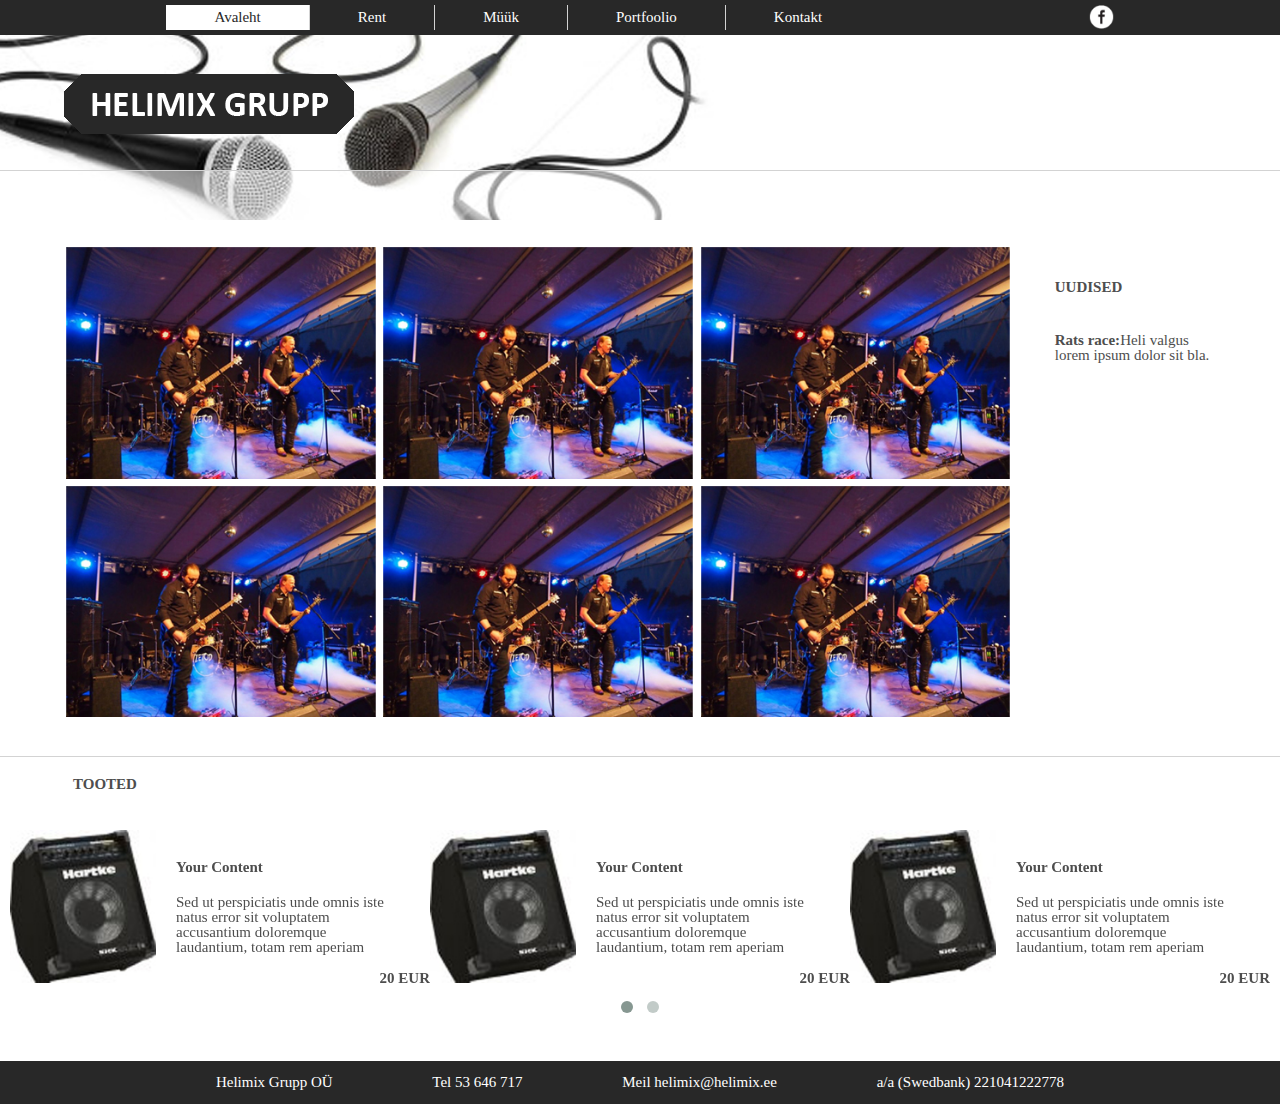
==== commit ad225183: "replace forbidden elements in html" ====
--- a/index.html
+++ b/index.html
@@ -21,7 +21,7 @@
 <header>
 
         <div id="main_menu">
-            <section class="container2">
+            <div class="container2">
                 <button type="button" class="navbar-toggle">
                     <span class="sr-only">Toggle navigation</span>
                     <span class="icon-bar"></span>
@@ -35,12 +35,12 @@
                     <li><a class="active" href="#">Avaleht</a></li><li><a href="#">Rent</a></li><li><a href="#">Müük</a></li><li><a href="#">Portfoolio</a></li><li><a href="#">Kontakt</a></li>
                 </ul>
             <div id="like"><img src="styles/img/like.png" alt="like"></div>
-    </section>
+    </div>
     </div>
     <div id="cover"><img src="styles/img/logo.png" alt="logo"></div>
 </header>
 <div id="main">
-    <section class="container1">
+    <div class="container1">
         <div id="news">
             <h1>Uudised</h1>
             <p><span>Rats race:</span>Heli valgus lorem ipsum dolor sit bla.
@@ -56,34 +56,29 @@
 
         </div>
 
-    </section>
+    </div>
     <div id="footer_strip" class="border_top">
         <h1>tooted</h1>
     <div id="owl-1" class="owl-carousel">
-        <div class="item"><a href="#"><span class="image_wrap"><img src="styles/img/test_toode.jpg" alt="product"></span><span class="intro"> <span class="h3">Your Content</span><p>Sed ut perspiciatis unde omnis iste natus
-            error sit voluptatem accusantium doloremque laudantium, totam rem aperiam</p><p class="price">20 eur</p></span> </a> </div>
-        <div class="item"><a href="#"><span class="image_wrap"><img src="styles/img/test_toode.jpg"  alt="product"></span><span class="intro"> <span class="h3">Your Content</span><p>Sed ut perspiciatis unde omnis iste natus
-            error sit rem aperiam</p><p class="price">20 eur</p></span> </a> </div>
-        <div class="item"><a href="#"><span class="image_wrap"><img src="styles/img/test_toode.jpg"  alt="product"></span><span class="intro"> <span class="h3">Your Content</span><p>Sed ut perspiciatis unde omnis iste natus
-            error sit voluptatem accusantium doloremque laudantium, totam rem aperiam</p><p class="price">20 eur</p></span> </a> </div>
-        <div class="item"><a href="#"><span class="image_wrap"><img src="styles/img/test_toode.jpg"  alt="product"></span><span class="intro"> <span class="h3">Your Content</span><p>Sed ut perspiciatis unde omnis iste natus
-            error sit voluptatem accusantium doloremque laudantium, totam rem aperiam</p><p class="price">20 eur</p></span> </a> </div>
-        <div class="item"><a href="#"><span class="image_wrap"><img src="styles/img/test_toode.jpg"  alt="product"></span><span class="intro"> <span class="h3">Your Content</span><p>Sed ut perspiciatis unde omnis iste natus
-            error sit voluptatem accusantium doloremque laudantium, totam rem aperiam</p><p class="price">20 eur</p></span> </a> </div>
-        <div class="item"><a href="#"><span class="image_wrap"><img src="styles/img/test_toode.jpg"  alt="product"></span><span class="intro"> <span class="h3">Your Content</span><p>Sed ut perspiciatis unde omnis iste natus
-            error sit voluptatem accusantium doloremque laudantium, totam rem aperiam</p><p class="price">20 eur</p></span> </a> </div>
+        <div class="item"><a href="#"><span class="image_wrap"><img src="styles/img/test_toode.jpg" alt="product"></span><span class="intro"> <span class="h3">Your Content</span>Sed ut perspiciatis unde omnis iste natus
+            error sit voluptatem accusantium doloremque laudantium, totam rem aperiam<span class="price">20 eur</span></span> </a> </div>        <div class="item"><a href="#"><span class="image_wrap"><img src="styles/img/test_toode.jpg" alt="product"></span><span class="intro"> <span class="h3">Your Content</span>Sed ut perspiciatis unde omnis iste natus
+            error sit voluptatem accusantium doloremque laudantium, totam rem aperiam<span class="price">20 eur</span></span> </a> </div>        <div class="item"><a href="#"><span class="image_wrap"><img src="styles/img/test_toode.jpg" alt="product"></span><span class="intro"> <span class="h3">Your Content</span>Sed ut perspiciatis unde omnis iste natus
+            error sit voluptatem accusantium doloremque laudantium, totam rem aperiam<span class="price">20 eur</span></span> </a> </div>        <div class="item"><a href="#"><span class="image_wrap"><img src="styles/img/test_toode.jpg" alt="product"></span><span class="intro"> <span class="h3">Your Content</span>Sed ut perspiciatis unde omnis iste natus
+            error sit voluptatem accusantium doloremque laudantium, totam rem aperiam<span class="price">20 eur</span></span> </a> </div>        <div class="item"><a href="#"><span class="image_wrap"><img src="styles/img/test_toode.jpg" alt="product"></span><span class="intro"> <span class="h3">Your Content</span>Sed ut perspiciatis unde omnis iste natus
+            error sit voluptatem accusantium doloremque laudantium, totam rem aperiam<span class="price">20 eur</span></span> </a> </div>
+
 
     </div></div>
 </div>
 <footer id="footer">
-    <section class="container1">
+    <div class="container1">
         <ul>
             <li>Helimix Grupp OÜ</li>
             <li>Tel  53 646 717</li>
             <li>Meil helimix@helimix.ee</li>
             <li>a/a (Swedbank) 221041222778</li>
         </ul>
-        </section>
+        </div>
 </footer>
 </body>
 </html>--- a/styles/stylesheets/screen.css
+++ b/styles/stylesheets/screen.css
@@ -1 +1 @@
-html,body,div,span,applet,object,iframe,h1,h2,h3,h4,h5,h6,p,blockquote,pre,a,abbr,acronym,address,big,cite,code,del,dfn,em,img,ins,kbd,q,s,samp,small,strike,strong,sub,sup,tt,var,b,u,i,center,dl,dt,dd,ol,ul,li,fieldset,form,label,legend,table,caption,tbody,tfoot,thead,tr,th,td,article,aside,canvas,details,embed,figure,figcaption,footer,header,hgroup,menu,nav,output,ruby,section,summary,time,mark,audio,video{margin:0;padding:0;border:0;font:inherit;font-size:100%;vertical-align:baseline}html{line-height:1}ol,ul{list-style:none}table{border-collapse:collapse;border-spacing:0}caption,th,td{text-align:left;font-weight:normal;vertical-align:middle}q,blockquote{quotes:none}q:before,q:after,blockquote:before,blockquote:after{content:"";content:none}a img{border:none}article,aside,details,figcaption,figure,footer,header,hgroup,menu,nav,section,summary{display:block}*{margin:0;padding:0}html{font-family:calibri;font-size:15px}p,h3,.h3,h1{color:#4e4e4e}h3,.h3,h1{font-weight:bold;padding-bottom:20px}h1{text-transform:uppercase;padding-bottom:38px;padding-top:35px}a:link{text-decoration:none;color:white;display:block}header a:link{padding:5px 48px}a:visited{color:#d3d3d3}a:hover,a:active,.active{color:#282828}.active{color:#282828 !important}header a:hover,header a:active,header .active{background-color:white}.border_top{border-top:1px solid lightgray}.price{position:absolute;bottom:0;right:0;text-align:right;text-transform:uppercase;font-weight:bold}#main_menu{background-color:#282828;padding-bottom:5px;padding-top:5px}#main_menu li{border-left:1px solid #d3d3d3}#main_menu li:first-child{border-left:none}ul{display:inline-block}li{display:inline-block;color:white}#like{display:inline-block;position:absolute;right:0;top:0}#like img{width:25px;height:auto}.container1{width:90%;margin:0px auto;position:relative}#cover{background-image:url("../img/cover.jpg");background-repeat:no-repeat;background-size:auto 185px;min-height:214px;position:relative;z-index:-1}#cover img{position:absolute;left:5%;top:39px}header .container2{width:74%;margin:0px auto;position:relative}header .sr-only{position:absolute;width:1px;height:1px;margin:-1px;padding:0;overflow:hidden;clip:rect(0, 0, 0, 0);border:0}header .navbar-toggle{display:none;position:relative;margin:15px 0;padding:9px 10px;background-color:white;background-image:none;border-bottom:1px solid #282828;border-radius:2px;vertical-align:middle}header .navbar-toggle .icon-bar{display:block;width:22px;height:2px;border-radius:1px;border-bottom:1px solid #282828}header button{-webkit-appearance:button;cursor:pointer;overflow:visible;margin:0}header .accordion{display:none}#main{background-color:rgba(255,255,255,0.5);min-height:100px;margin-top:-79px;border-top:1px solid #d3d3d3;z-index:0}#main .container2,#main .container3{margin:0px auto;position:relative}#main .container2{width:51%}#main .container3{width:74%}#main .container3 #content_strip{width:74%}#main #images{display:inline-block;margin-top:74px;width:84%}#main #images img{width:32%;height:auto;margin:2px}#main #news{margin-top:74px;display:inline-block;float:right;width:14%}#main #news p span{font-weight:bold}#main #content_strip,#main #footer_strip{padding:0 10px}#main #content_strip .item,#main #footer_strip .item{position:relative}#main #content_strip .item .image_link,#main #footer_strip .item .image_link{display:inline-block;padding-left:5px}#main #content_strip .item .image_link a,#main #footer_strip .item .image_link a{color:#9f1111}#main #content_strip .image_wrap,#main #content_strip .intro,#main #footer_strip .image_wrap,#main #footer_strip .intro{display:inline-block;vertical-align:middle}#main #content_strip .image_wrap img,#main #footer_strip .image_wrap img{width:146px;height:auto}#main #content_strip .intro,#main #footer_strip .intro{max-width:50%;margin-left:20px;display:inline-block;vertical-align:middle}#main #content_strip .title,#main #footer_strip .title{vertical-align:baseline;margin-left:30px}#main #content_strip .title h3,#main #footer_strip .title h3{padding-bottom:0}#main #content_strip h1,#main #footer_strip h1{padding:20px 0 38px 5%}#main #footer_strip{margin-top:34px}#main #footer_strip .team{display:inline-block;text-align:center;padding:0 0 0 15px}#main #footer_strip .team:first-child{padding:0 !important}#main #content_strip{border:1px solid #d3d3d3;margin-top:85px !important;padding:0 !important}#main #content_strip .item{margin:20px 40px 20px 20px}#main .small_center{margin:0 auto}#main .headline{background-color:#4e4e4e;padding:5px 0 5px 50px;margin-bottom:45px}#main .headline p{text-transform:uppercase;color:white}#main .googlemap{margin-bottom:0}#main .map img{width:100%}#main .sidebar{background-color:#4e4e4e;display:inline-block;position:fixed;right:10%;top:257px;width:220px;text-align:center}#main .sidebar ul{display:inline-block;margin:0 auto;padding:20px;text-align:left;font-weight:bold}#main .sidebar ul li{display:block;padding:0 5px;text-transform:uppercase}#main .sidebar ul li a{padding:10px}#main .sidebar ul li .active,#main .sidebar ul li a:hover{text-decoration:underline;color:white !important}#main .sidebar ul li a:visited{color:white}#main .sidebar ul li ul{padding:0 !important}#main .sidebar ul li ul li{padding:0 0 0 15px}#main .sidebar ul li ul li a,#main .sidebar ul li ul li .active{text-transform:capitalize;padding:5px}#main .sidebar ul li ul li .active{text-decoration:underline;color:white !important}#footer{background-color:#282828;margin-top:40px}#footer .container1{text-align:center}#footer .container1 ul li{padding:14px 48px}@media screen and (max-width: 1345px){#main .container2{width:682px !important}}@media screen and (max-width: 1145px){#main .sidebar{right:5%}#main .container3{width:90%}#main .container3 #content_strip{width:70%}}@media screen and (max-width: 1053px){#main #images{width:78%}#main #images img{width:49%}#main #news{width:19%}#main .container2{width:682px !important}#main_menu{padding:5px 15px}header .container2{width:100%}#footer .container1 ul li{padding:10px 23px;width:40%;text-align:left}}@media screen and (max-width: 935px){#main .sidebar{right:15px}#main .container3{width:100%}#main .container3 #content_strip{width:65%;margin-left:15px}}@media screen and (min-width: 830px){.accordion{display:none !important}}@media screen and (max-width: 830px){.navbar-toggle{display:block !important}header ul{display:block;width:100%}header .links{display:none}header #main_menu li{border-left:none}header li{display:block}header a:link{padding:11px 0;text-align:center}header a:hover,header a:active,header .active{border-bottom:1px solid #282828}header #like{display:block;position:absolute;left:72px;top:0}header #like img{width:30px;height:auto}#main #news{width:35%}#main #images{width:60%}#main #images img{width:100%}#main .sidebar{display:none}#main .container3 #content_strip{width:100%;margin-left:0;border-left:0;border-right:0}}@media screen and (max-width: 712px){#main .container2{width:100% !important}#main #footer_strip .team{display:block;text-align:center;margin-bottom:6px}#main #footer_strip .text{text-align:left;display:inline-block;width:50%}}@media screen and (max-width: 550px){#footer .container1 ul li{padding:10px 0;text-align:center;width:100%}#main #news{width:100%}#main #images{width:100%;margin-top:30px}}@media screen and (max-width: 430px){#main #footer_strip .text{text-align:center;width:100%;padding-top:15px}#main #footer_strip .text .h3{padding-bottom:12px}#main #footer_strip h1{padding:20px 0 10px 5%}#cover{display:none}#main{margin-top:0}#main #content_strip{margin-top:26px !important}#main #content_strip .item{margin:0 15px 29px}#main #content_strip .item .intro{display:block;max-width:100%;margin-top:12px}#main #content_strip .item .title{display:inline-block}#main .price{position:absolute;bottom:-20px}}@media screen and (max-width: 370px){#footer_strip .intro{max-width:100% !important;margin:10px 0 0 20px !important}#footer_strip .item{margin-bottom:20px !important}}
+html,body,div,span,applet,object,iframe,h1,h2,h3,h4,h5,h6,p,blockquote,pre,a,abbr,acronym,address,big,cite,code,del,dfn,em,img,ins,kbd,q,s,samp,small,strike,strong,sub,sup,tt,var,b,u,i,center,dl,dt,dd,ol,ul,li,fieldset,form,label,legend,table,caption,tbody,tfoot,thead,tr,th,td,article,aside,canvas,details,embed,figure,figcaption,footer,header,hgroup,menu,nav,output,ruby,section,summary,time,mark,audio,video{margin:0;padding:0;border:0;font:inherit;font-size:100%;vertical-align:baseline}html{line-height:1}ol,ul{list-style:none}table{border-collapse:collapse;border-spacing:0}caption,th,td{text-align:left;font-weight:normal;vertical-align:middle}q,blockquote{quotes:none}q:before,q:after,blockquote:before,blockquote:after{content:"";content:none}a img{border:none}article,aside,details,figcaption,figure,footer,header,hgroup,menu,nav,section,summary{display:block}*{margin:0;padding:0}html{font-family:calibri;font-size:15px}p,h3,.h3,h1,.intro{color:#4e4e4e}h3,.h3,h1{font-weight:bold;padding-bottom:20px}.h3{display:block}h1{text-transform:uppercase;padding-bottom:38px;padding-top:35px}a:link{text-decoration:none;color:white;display:block}header a:link{padding:5px 48px}a:visited{color:#d3d3d3}a:hover,a:active,.active{color:#282828}.active{color:#282828 !important}header a:hover,header a:active,header .active{background-color:white}.border_top{border-top:1px solid lightgray}.price{position:absolute;bottom:0;right:0;text-align:right;text-transform:uppercase;font-weight:bold}#main_menu{background-color:#282828;padding-bottom:5px;padding-top:5px}#main_menu li{border-left:1px solid #d3d3d3}#main_menu li:first-child{border-left:none}ul{display:inline-block}li{display:inline-block;color:white}#like{display:inline-block;position:absolute;right:0;top:0}#like img{width:25px;height:auto}.container1{width:90%;margin:0px auto;position:relative}#cover{background-image:url("../img/cover.jpg");background-repeat:no-repeat;background-size:auto 185px;min-height:214px;position:relative;z-index:-1}#cover img{position:absolute;left:5%;top:39px}header .container2{width:74%;margin:0px auto;position:relative}header .sr-only{position:absolute;width:1px;height:1px;margin:-1px;padding:0;overflow:hidden;clip:rect(0, 0, 0, 0);border:0}header .navbar-toggle{display:none;position:relative;margin:15px 0;padding:9px 10px;background-color:white;background-image:none;border-bottom:1px solid #282828;border-radius:2px;vertical-align:middle}header .navbar-toggle .icon-bar{display:block;width:22px;height:2px;border-radius:1px;border-bottom:1px solid #282828}header button{-webkit-appearance:button;cursor:pointer;overflow:visible;margin:0}header .accordion{display:none}#main{background-color:rgba(255,255,255,0.5);min-height:100px;margin-top:-79px;border-top:1px solid #d3d3d3;z-index:0}#main .container2,#main .container3{margin:0px auto;position:relative}#main .container2{width:51%}#main .container3{width:74%}#main .container3 #content_strip{width:74%}#main #images{display:inline-block;margin-top:74px;width:84%}#main #images img{width:32%;height:auto;margin:2px}#main #news{margin-top:74px;display:inline-block;float:right;width:14%}#main #news p span{font-weight:bold}#main #content_strip,#main #footer_strip{padding:0 10px}#main #content_strip .item,#main #footer_strip .item{position:relative}#main #content_strip .item .image_link,#main #footer_strip .item .image_link{display:inline-block;padding-left:5px}#main #content_strip .item .image_link a,#main #footer_strip .item .image_link a{color:#9f1111}#main #content_strip .image_wrap,#main #content_strip .intro,#main #footer_strip .image_wrap,#main #footer_strip .intro{display:inline-block;vertical-align:middle}#main #content_strip .image_wrap img,#main #footer_strip .image_wrap img{width:146px;height:auto}#main #content_strip .intro,#main #footer_strip .intro{max-width:50%;margin-left:20px;display:inline-block;vertical-align:middle}#main #content_strip .title,#main #footer_strip .title{vertical-align:baseline;margin-left:30px}#main #content_strip .title h3,#main #footer_strip .title h3{padding-bottom:0}#main #content_strip h1,#main #footer_strip h1{padding:20px 0 38px 5%}#main #footer_strip{margin-top:34px}#main #footer_strip .team{display:inline-block;text-align:center;padding:0 0 0 15px}#main #footer_strip .team:first-child{padding:0 !important}#main #content_strip{border:1px solid #d3d3d3;margin-top:85px !important;padding:0 !important}#main #content_strip .item{margin:20px 40px 20px 20px}#main .small_center{margin:0 auto}#main .headline{background-color:#4e4e4e;padding:5px 0 5px 50px;margin-bottom:45px}#main .headline p{text-transform:uppercase;color:white}#main .googlemap{margin-bottom:0}#main .map img{width:100%}#main .sidebar{background-color:#4e4e4e;display:inline-block;position:fixed;right:10%;top:257px;width:220px;text-align:center}#main .sidebar ul{display:inline-block;margin:0 auto;padding:20px;text-align:left;font-weight:bold}#main .sidebar ul li{display:block;padding:0 5px;text-transform:uppercase}#main .sidebar ul li a{padding:10px}#main .sidebar ul li .active,#main .sidebar ul li a:hover{text-decoration:underline;color:white !important}#main .sidebar ul li a:visited{color:white}#main .sidebar ul li ul{padding:0 !important}#main .sidebar ul li ul li{padding:0 0 0 15px}#main .sidebar ul li ul li a,#main .sidebar ul li ul li .active{text-transform:capitalize;padding:5px}#main .sidebar ul li ul li .active{text-decoration:underline;color:white !important}#footer{background-color:#282828;margin-top:40px}#footer .container1{text-align:center}#footer .container1 ul li{padding:14px 48px}@media screen and (max-width: 1345px){#main .container2{width:682px !important}}@media screen and (max-width: 1145px){#main .sidebar{right:5%}#main .container3{width:90%}#main .container3 #content_strip{width:70%}}@media screen and (max-width: 1053px){#main #images{width:78%}#main #images img{width:49%}#main #news{width:19%}#main .container2{width:682px !important}#main_menu{padding:5px 15px}header .container2{width:100%}#footer .container1 ul li{padding:10px 23px;width:40%;text-align:left}}@media screen and (max-width: 935px){#main .sidebar{right:15px}#main .container3{width:100%}#main .container3 #content_strip{width:65%;margin-left:15px}}@media screen and (min-width: 830px){.accordion{display:none !important}}@media screen and (max-width: 830px){.navbar-toggle{display:block !important}header ul{display:block;width:100%}header .links{display:none}header #main_menu li{border-left:none}header li{display:block}header a:link{padding:11px 0;text-align:center}header a:hover,header a:active,header .active{border-bottom:1px solid #282828}header #like{display:block;position:absolute;left:72px;top:0}header #like img{width:30px;height:auto}#main #news{width:35%}#main #images{width:60%}#main #images img{width:100%}#main .sidebar{display:none}#main .container3 #content_strip{width:100%;margin-left:0;border-left:0;border-right:0}}@media screen and (max-width: 712px){#main .container2{width:100% !important}#main #footer_strip .team{display:block;text-align:center;margin-bottom:6px}#main #footer_strip .text{text-align:left;display:inline-block;width:50%}}@media screen and (max-width: 550px){#footer .container1 ul li{padding:10px 0;text-align:center;width:100%}#main #news{width:100%}#main #images{width:100%;margin-top:30px}}@media screen and (max-width: 430px){#main #footer_strip .text{text-align:center;width:100%;padding-top:15px}#main #footer_strip .text .h3{padding-bottom:12px}#main #footer_strip h1{padding:20px 0 10px 5%}#cover{display:none}#main{margin-top:0}#main #content_strip{margin-top:26px !important}#main #content_strip .item{margin:0 15px 29px}#main #content_strip .item .intro{display:block;max-width:100%;margin-top:12px}#main #content_strip .item .title{display:inline-block}#main .price{position:absolute;bottom:-20px}}@media screen and (max-width: 370px){#footer_strip .intro{max-width:100% !important;margin:10px 0 0 20px !important}#footer_strip .item{margin-bottom:20px !important}}
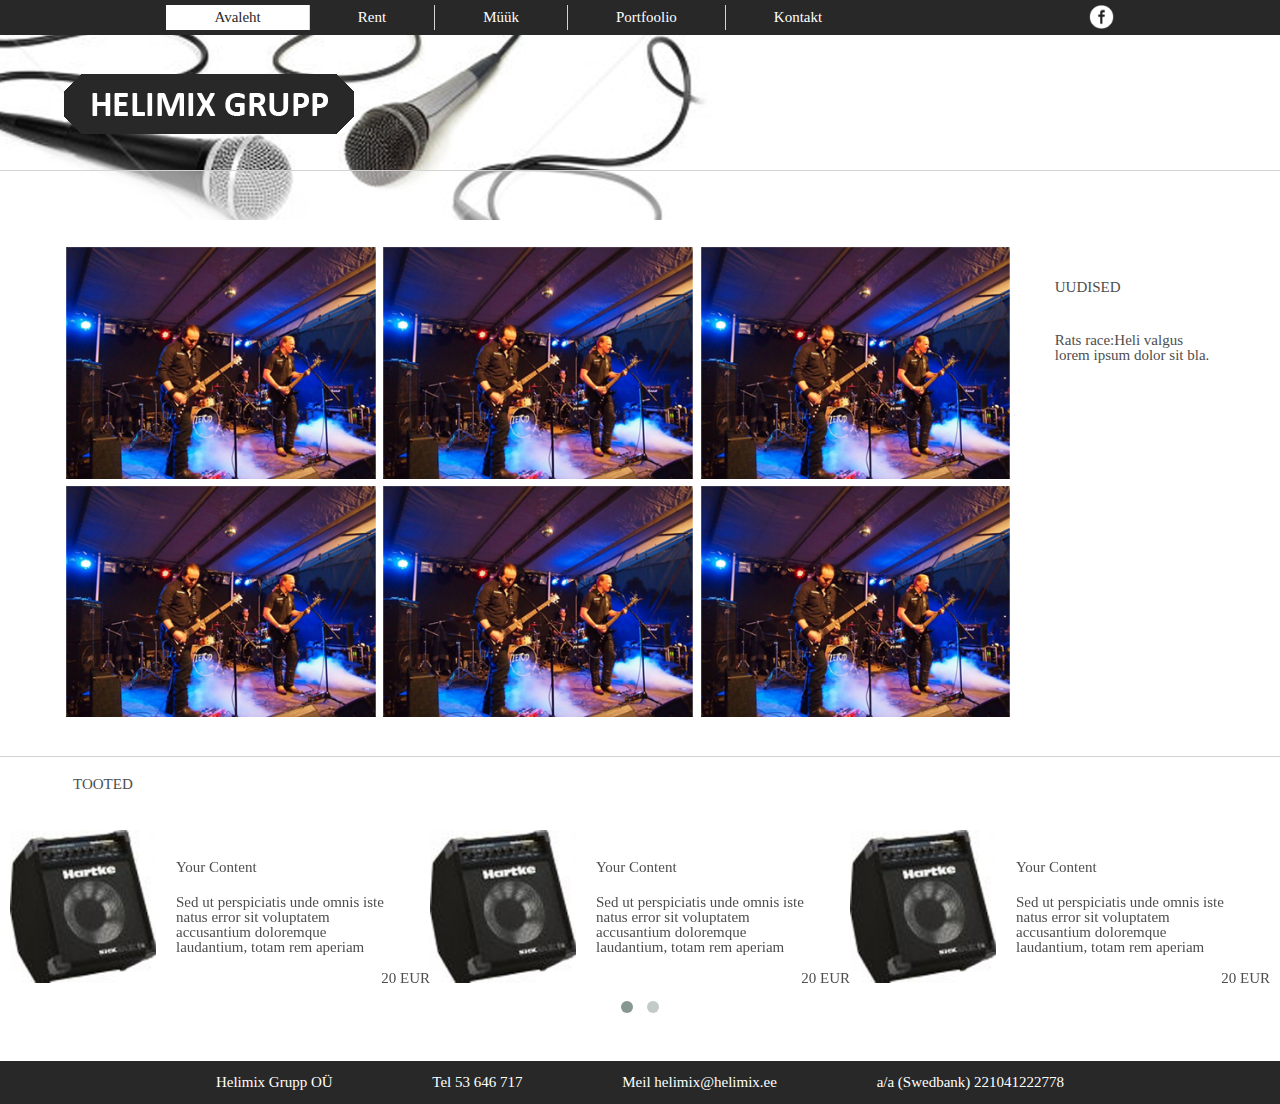
==== commit b9d10931: "Damn Opera" ====
--- a/index.html
+++ b/index.html
@@ -29,10 +29,10 @@
                     <span class="icon-bar"></span>
                 </button>
                 <ul class="links">
-                    <li><a class="active" href="#">Avaleht</a></li><li><a href="#">Rent</a></li><li><a href="#">Müük</a></li><li><a href="#">Portfoolio</a></li><li><a href="#">Kontakt</a></li>
+                    <li><a class="active" href="index.html">Avaleht</a></li><li><a href="Pood.html">Rent</a></li><li><a href="Pood.html">Müük</a></li><li><a href="portfolio.html">Portfoolio</a></li><li><a href="Kontakt.html">Kontakt</a></li>
                 </ul>
                 <ul class="accordion">
-                    <li><a class="active" href="#">Avaleht</a></li><li><a href="#">Rent</a></li><li><a href="#">Müük</a></li><li><a href="#">Portfoolio</a></li><li><a href="#">Kontakt</a></li>
+                    <li><a class="active" href="index.html">Avaleht</a></li><li><a href="Pood.html">Rent</a></li><li><a href="Pood.html">Müük</a></li><li><a href="portfolio.html">Portfoolio</a></li><li><a href="Kontakt.html">Kontakt</a></li>
                 </ul>
             <div id="like"><img src="styles/img/like.png" alt="like"></div>
     </div>
--- a/styles/stylesheets/screen.css
+++ b/styles/stylesheets/screen.css
@@ -1 +1 @@
-html,body,div,span,applet,object,iframe,h1,h2,h3,h4,h5,h6,p,blockquote,pre,a,abbr,acronym,address,big,cite,code,del,dfn,em,img,ins,kbd,q,s,samp,small,strike,strong,sub,sup,tt,var,b,u,i,center,dl,dt,dd,ol,ul,li,fieldset,form,label,legend,table,caption,tbody,tfoot,thead,tr,th,td,article,aside,canvas,details,embed,figure,figcaption,footer,header,hgroup,menu,nav,output,ruby,section,summary,time,mark,audio,video{margin:0;padding:0;border:0;font:inherit;font-size:100%;vertical-align:baseline}html{line-height:1}ol,ul{list-style:none}table{border-collapse:collapse;border-spacing:0}caption,th,td{text-align:left;font-weight:normal;vertical-align:middle}q,blockquote{quotes:none}q:before,q:after,blockquote:before,blockquote:after{content:"";content:none}a img{border:none}article,aside,details,figcaption,figure,footer,header,hgroup,menu,nav,section,summary{display:block}*{margin:0;padding:0}html{font-family:calibri;font-size:15px}p,h3,.h3,h1,.intro{color:#4e4e4e}h3,.h3,h1{font-weight:bold;padding-bottom:20px}.h3{display:block}h1{text-transform:uppercase;padding-bottom:38px;padding-top:35px}a:link{text-decoration:none;color:white;display:block}header a:link{padding:5px 48px}a:visited{color:#d3d3d3}a:hover,a:active,.active{color:#282828}.active{color:#282828 !important}header a:hover,header a:active,header .active{background-color:white}.border_top{border-top:1px solid lightgray}.price{position:absolute;bottom:0;right:0;text-align:right;text-transform:uppercase;font-weight:bold}#main_menu{background-color:#282828;padding-bottom:5px;padding-top:5px}#main_menu li{border-left:1px solid #d3d3d3}#main_menu li:first-child{border-left:none}ul{display:inline-block}li{display:inline-block;color:white}#like{display:inline-block;position:absolute;right:0;top:0}#like img{width:25px;height:auto}.container1{width:90%;margin:0px auto;position:relative}#cover{background-image:url("../img/cover.jpg");background-repeat:no-repeat;background-size:auto 185px;min-height:214px;position:relative;z-index:-1}#cover img{position:absolute;left:5%;top:39px}header .container2{width:74%;margin:0px auto;position:relative}header .sr-only{position:absolute;width:1px;height:1px;margin:-1px;padding:0;overflow:hidden;clip:rect(0, 0, 0, 0);border:0}header .navbar-toggle{display:none;position:relative;margin:15px 0;padding:9px 10px;background-color:white;background-image:none;border-bottom:1px solid #282828;border-radius:2px;vertical-align:middle}header .navbar-toggle .icon-bar{display:block;width:22px;height:2px;border-radius:1px;border-bottom:1px solid #282828}header button{-webkit-appearance:button;cursor:pointer;overflow:visible;margin:0}header .accordion{display:none}#main{background-color:rgba(255,255,255,0.5);min-height:100px;margin-top:-79px;border-top:1px solid #d3d3d3;z-index:0}#main .container2,#main .container3{margin:0px auto;position:relative}#main .container2{width:51%}#main .container3{width:74%}#main .container3 #content_strip{width:74%}#main #images{display:inline-block;margin-top:74px;width:84%}#main #images img{width:32%;height:auto;margin:2px}#main #news{margin-top:74px;display:inline-block;float:right;width:14%}#main #news p span{font-weight:bold}#main #content_strip,#main #footer_strip{padding:0 10px}#main #content_strip .item,#main #footer_strip .item{position:relative}#main #content_strip .item .image_link,#main #footer_strip .item .image_link{display:inline-block;padding-left:5px}#main #content_strip .item .image_link a,#main #footer_strip .item .image_link a{color:#9f1111}#main #content_strip .image_wrap,#main #content_strip .intro,#main #footer_strip .image_wrap,#main #footer_strip .intro{display:inline-block;vertical-align:middle}#main #content_strip .image_wrap img,#main #footer_strip .image_wrap img{width:146px;height:auto}#main #content_strip .intro,#main #footer_strip .intro{max-width:50%;margin-left:20px;display:inline-block;vertical-align:middle}#main #content_strip .title,#main #footer_strip .title{vertical-align:baseline;margin-left:30px}#main #content_strip .title h3,#main #footer_strip .title h3{padding-bottom:0}#main #content_strip h1,#main #footer_strip h1{padding:20px 0 38px 5%}#main #footer_strip{margin-top:34px}#main #footer_strip .team{display:inline-block;text-align:center;padding:0 0 0 15px}#main #footer_strip .team:first-child{padding:0 !important}#main #content_strip{border:1px solid #d3d3d3;margin-top:85px !important;padding:0 !important}#main #content_strip .item{margin:20px 40px 20px 20px}#main .small_center{margin:0 auto}#main .headline{background-color:#4e4e4e;padding:5px 0 5px 50px;margin-bottom:45px}#main .headline p{text-transform:uppercase;color:white}#main .googlemap{margin-bottom:0}#main .map img{width:100%}#main .sidebar{background-color:#4e4e4e;display:inline-block;position:fixed;right:10%;top:257px;width:220px;text-align:center}#main .sidebar ul{display:inline-block;margin:0 auto;padding:20px;text-align:left;font-weight:bold}#main .sidebar ul li{display:block;padding:0 5px;text-transform:uppercase}#main .sidebar ul li a{padding:10px}#main .sidebar ul li .active,#main .sidebar ul li a:hover{text-decoration:underline;color:white !important}#main .sidebar ul li a:visited{color:white}#main .sidebar ul li ul{padding:0 !important}#main .sidebar ul li ul li{padding:0 0 0 15px}#main .sidebar ul li ul li a,#main .sidebar ul li ul li .active{text-transform:capitalize;padding:5px}#main .sidebar ul li ul li .active{text-decoration:underline;color:white !important}#footer{background-color:#282828;margin-top:40px}#footer .container1{text-align:center}#footer .container1 ul li{padding:14px 48px}@media screen and (max-width: 1345px){#main .container2{width:682px !important}}@media screen and (max-width: 1145px){#main .sidebar{right:5%}#main .container3{width:90%}#main .container3 #content_strip{width:70%}}@media screen and (max-width: 1053px){#main #images{width:78%}#main #images img{width:49%}#main #news{width:19%}#main .container2{width:682px !important}#main_menu{padding:5px 15px}header .container2{width:100%}#footer .container1 ul li{padding:10px 23px;width:40%;text-align:left}}@media screen and (max-width: 935px){#main .sidebar{right:15px}#main .container3{width:100%}#main .container3 #content_strip{width:65%;margin-left:15px}}@media screen and (min-width: 830px){.accordion{display:none !important}}@media screen and (max-width: 830px){.navbar-toggle{display:block !important}header ul{display:block;width:100%}header .links{display:none}header #main_menu li{border-left:none}header li{display:block}header a:link{padding:11px 0;text-align:center}header a:hover,header a:active,header .active{border-bottom:1px solid #282828}header #like{display:block;position:absolute;left:72px;top:0}header #like img{width:30px;height:auto}#main #news{width:35%}#main #images{width:60%}#main #images img{width:100%}#main .sidebar{display:none}#main .container3 #content_strip{width:100%;margin-left:0;border-left:0;border-right:0}}@media screen and (max-width: 712px){#main .container2{width:100% !important}#main #footer_strip .team{display:block;text-align:center;margin-bottom:6px}#main #footer_strip .text{text-align:left;display:inline-block;width:50%}}@media screen and (max-width: 550px){#footer .container1 ul li{padding:10px 0;text-align:center;width:100%}#main #news{width:100%}#main #images{width:100%;margin-top:30px}}@media screen and (max-width: 430px){#main #footer_strip .text{text-align:center;width:100%;padding-top:15px}#main #footer_strip .text .h3{padding-bottom:12px}#main #footer_strip h1{padding:20px 0 10px 5%}#cover{display:none}#main{margin-top:0}#main #content_strip{margin-top:26px !important}#main #content_strip .item{margin:0 15px 29px}#main #content_strip .item .intro{display:block;max-width:100%;margin-top:12px}#main #content_strip .item .title{display:inline-block}#main .price{position:absolute;bottom:-20px}}@media screen and (max-width: 370px){#footer_strip .intro{max-width:100% !important;margin:10px 0 0 20px !important}#footer_strip .item{margin-bottom:20px !important}}
+html,body,div,span,applet,object,iframe,h1,h2,h3,h4,h5,h6,p,blockquote,pre,a,abbr,acronym,address,big,cite,code,del,dfn,em,img,ins,kbd,q,s,samp,small,strike,strong,sub,sup,tt,var,b,u,i,center,dl,dt,dd,ol,ul,li,fieldset,form,label,legend,table,caption,tbody,tfoot,thead,tr,th,td,article,aside,canvas,details,embed,figure,figcaption,footer,header,hgroup,menu,nav,output,ruby,section,summary,time,mark,audio,video{margin:0;padding:0;border:0;font:inherit;font-size:100%;vertical-align:baseline}html{line-height:1}ol,ul{list-style:none}table{border-collapse:collapse;border-spacing:0}caption,th,td{text-align:left;font-weight:normal;vertical-align:middle}q,blockquote{quotes:none}q:before,q:after,blockquote:before,blockquote:after{content:"";content:none}a img{border:none}article,aside,details,figcaption,figure,footer,header,hgroup,menu,nav,section,summary{display:block}*{margin:0;padding:0}@font-face{font-family:'calibri';src:url("../fonts/Calibri.eot?#iefix") format("embedded-opentype"),url("../fonts/Calibri.woff") format("woff"),url("../fonts/Calibri.ttf") format("truetype"),url("../fonts/Calibri.svg#Calibri") format("svg");font-weight:normal;font-style:normal}@font-face{font-family:'calibri-Bold';src:url("../fonts/Calibri-Bold.eot?#iefix") format("embedded-opentype"),url("../fonts/Calibri-Bold.woff") format("woff"),url("../fonts/Calibri-Bold.ttf") format("truetype"),url("../fonts/Calibri-Bold.svg#Calibri-Bold") format("svg");font-weight:normal;font-style:normal}html{font-family:'calibri',calibri;font-size:15px}p,h3,.h3,h1,.intro{color:#4e4e4e}h3,.h3,h1{font-family:'calibri-Bold';padding-bottom:20px}.h3{display:block}h1{text-transform:uppercase;padding-bottom:38px;padding-top:35px}ul li a{text-decoration:none}.link{color:white !important}br{clear:left}#main_menu{width:100%;background-color:#282828;padding:5px 0;position:relative}#main_menu .links{margin:0;padding:0;float:left}#main_menu .links li{display:inline}#main_menu ul li a{color:white;padding:5px 48px;background-color:#282828;border-left:1px solid #d3d3d3;text-align:center}#main_menu .links li a{float:left}#main_menu .links li:first-child a{border-left:none}#main_menu ul li a:visited{color:white}#main_menu ul li a:hover,#main_menu ul li .active{color:#282828 !important;background-color:white}.border_top{border-top:1px solid lightgray}.price{position:absolute;bottom:0;right:0;text-align:right;text-transform:uppercase;font-family:'calibri-Bold'}ul{display:inline-block}li{display:inline-block;color:white}#like{display:inline-block;position:absolute;right:0;top:0}#like img{width:25px;height:auto}.container1{width:90%;margin:0px auto;position:relative}#cover{background-image:url("../img/cover.jpg");background-repeat:no-repeat;background-size:auto 185px;min-height:214px;position:relative;z-index:-1}#cover img{position:absolute;left:5%;top:39px}header .container2{width:74%;margin:0px auto;position:relative;overflow:hidden}header .sr-only{position:absolute;width:1px;height:1px;margin:-1px;padding:0;overflow:hidden;clip:rect(0, 0, 0, 0);border:0}header .navbar-toggle{display:none;position:relative;margin:15px 0;padding:9px 10px;background-color:white;background-image:none;border-radius:2px;vertical-align:middle}header .navbar-toggle .icon-bar{display:block;width:22px;height:2px;border-radius:1px;border-bottom:1px solid #282828}header button{-webkit-appearance:button;cursor:pointer;overflow:visible;margin:0}header .accordion{display:none}#main{background-color:rgba(255,255,255,0.5);min-height:100px;margin-top:-79px;border-top:1px solid #d3d3d3;z-index:0}#main .container2,#main .container3{margin:0px auto;position:relative}#main .container2{width:51%}#main .container3{width:74%}#main .container3 #content_strip{width:74%}#main #images{display:inline-block;margin-top:74px;width:84%}#main #images img{width:32%;height:auto;margin:2px}#main #news{margin-top:74px;display:inline-block;float:right;width:14%}#main #news p span{font-family:'calibri-Bold'}#main #content_strip,#main #footer_strip{padding:0 10px}#main #content_strip .item,#main #footer_strip .item{position:relative}#main #content_strip .item a,#main #footer_strip .item a{text-decoration:none}#main #content_strip .item .image_link,#main #footer_strip .item .image_link{display:inline-block;padding-left:5px}#main #content_strip .item .image_link a,#main #footer_strip .item .image_link a{color:#9f1111}#main #content_strip .image_wrap,#main #content_strip .intro,#main #footer_strip .image_wrap,#main #footer_strip .intro{display:inline-block;vertical-align:middle}#main #content_strip .image_wrap img,#main #footer_strip .image_wrap img{width:146px;height:auto}#main #content_strip .intro,#main #footer_strip .intro{max-width:50%;margin-left:20px;display:inline-block;vertical-align:middle}#main #content_strip .title,#main #footer_strip .title{vertical-align:baseline;margin-left:30px}#main #content_strip .title h3,#main #footer_strip .title h3{padding-bottom:0}#main #content_strip h1,#main #footer_strip h1{padding:20px 0 38px 5%}#main #footer_strip{margin-top:34px}#main #footer_strip .team{display:inline-block;text-align:center;padding:0 0 0 15px}#main #footer_strip .team:first-child{padding:0 !important}#main #content_strip{border:1px solid #d3d3d3;margin-top:85px !important;padding:0 !important}#main #content_strip .item{margin:20px 40px 20px 20px}#main .small_center{margin:0 auto}#main .headline{background-color:#4e4e4e;padding:5px 0 5px 50px;margin-bottom:45px}#main .headline p{text-transform:uppercase;color:white}#main .googlemap{margin-bottom:0}#main .map img{width:100%}#main .sidebar{background-color:#4e4e4e;display:inline-block;position:fixed;right:10%;top:257px;width:220px;text-align:center}#main .sidebar ul{display:inline-block;margin:0 auto;padding:20px;text-align:left;font-family:'calibri-Bold'}#main .sidebar ul li{display:block;padding:4px 5px}#main .sidebar ul li a{padding:10px;color:white !important;padding:5px;text-transform:uppercase;display:block;text-decoration:none}#main .sidebar ul li .active,#main .sidebar ul li a:hover{text-decoration:underline;color:white !important}#main .sidebar ul li a:visited{color:white}#main .sidebar ul li ul{padding:0 !important}#main .sidebar ul li ul li{padding:0 0 0 15px}#main .sidebar ul li ul li a,#main .sidebar ul li ul li .active{text-transform:capitalize;padding:5px}#main .sidebar ul li ul li .active{text-decoration:underline;color:white !important}#footer{background-color:#282828;margin-top:40px}#footer .container1{text-align:center}#footer .container1 ul li{padding:14px 48px}@media screen and (max-width: 1345px){#main .container2{width:682px !important}}@media screen and (max-width: 1145px){#main .sidebar{right:5%}#main .container3{width:90%}#main .container3 #content_strip{width:70%}}@media screen and (max-width: 1053px){#main #images{width:78%}#main #images img{width:49%}#main #news{width:19%}#main .container2{width:682px !important}#main_menu #like{right:48px}header .container2{width:94%}#footer .container1 ul li{padding:10px 23px;width:40%;text-align:left}}@media screen and (max-width: 935px){#main .sidebar{right:15px}#main .container3{width:100%}#main .container3 #content_strip{width:65%;margin-left:15px}}@media screen and (min-width: 830px){.accordion{display:none !important}}@media screen and (max-width: 830px){.navbar-toggle{display:block !important}header ul{display:block;width:100%}header .links{display:none}header #main_menu{padding:5px 0}header #main_menu li a{border-left:none;display:block}header li{display:block}header a:link{padding:11px 0;text-align:center}header a:hover,header a:active,header .active{border-bottom:1px solid #282828}header #like{display:block;position:absolute;left:72px;top:15px}header #like img{width:30px;height:auto}#main #news{width:35%}#main #images{width:60%}#main #images img{width:100%}#main .sidebar{display:none}#main .container3 #content_strip{width:100%;margin-left:0;border-left:0;border-right:0}}@media screen and (max-width: 712px){#main .container2{width:100% !important}#main #footer_strip .team{display:block;text-align:center;margin-bottom:6px}#main #footer_strip .text{text-align:left;display:inline-block;width:50%}}@media screen and (max-width: 550px){#footer .container1 ul li{padding:10px 0;text-align:center;width:100%}#main #news{width:100%}#main #images{width:100%;margin-top:30px}}@media screen and (max-width: 430px){#main #footer_strip .text{text-align:center;width:100%;padding-top:15px}#main #footer_strip .text .h3{padding-bottom:12px}#main #footer_strip h1{padding:20px 0 10px 5%}#cover{display:none}#main{margin-top:0}#main #content_strip{margin-top:26px !important}#main #content_strip .item{margin:0 15px 29px}#main #content_strip .item .intro{display:block;max-width:100%;margin-top:12px}#main #content_strip .item .title{display:inline-block}#main .price{position:absolute;bottom:-20px}}@media screen and (max-width: 370px){#footer_strip .intro{max-width:100% !important;margin:10px 0 0 20px !important}#footer_strip .item{margin-bottom:20px !important}}
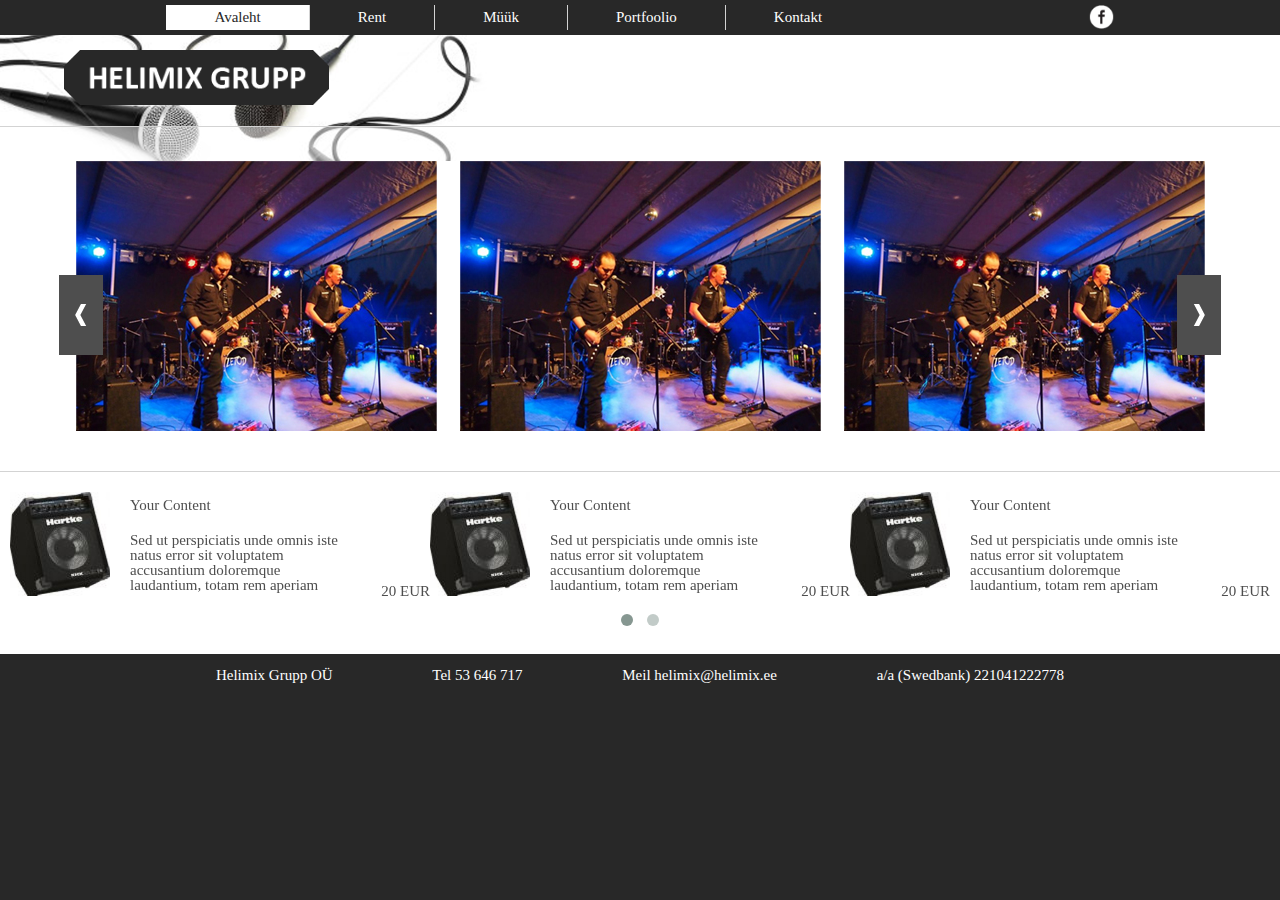
==== commit 40e64d9b: "change a lot of stuff .." ====
--- a/index.html
+++ b/index.html
@@ -11,8 +11,7 @@
     <!-- Default Theme -->
     <link rel="stylesheet" href="./js/owl-carousel/owl.theme.css">
 
-    <script src="./js/jquery-1.10.2.min.js"></script>
-
+    <script src="//ajax.googleapis.com/ajax/libs/jquery/1.11.1/jquery.min.js"></script>
     <!-- Include js plugin -->
     <script src="./js/owl-carousel/owl.carousel.js"></script>
     <script src="./js/main.js"></script>
@@ -41,24 +40,30 @@
 </header>
 <div id="main">
     <div class="container1">
-        <div id="news">
-            <h1>Uudised</h1>
-            <p><span>Rats race:</span>Heli valgus lorem ipsum dolor sit bla.
-            </p>
-        </div>
         <div id="images">
-            <img src="styles/img/test_img.jpg" alt="img">
-            <img src="styles/img/test_img.jpg" alt="img">
-            <img src="styles/img/test_img.jpg" alt="img">
-            <img src="styles/img/test_img.jpg" alt="img">
-            <img src="styles/img/test_img.jpg" alt="img">
-            <img src="styles/img/test_img.jpg" alt="img">
+            <div id="owl-2" class="owl-carousel">
+                <div class="item">
+                    <a href="#">
+                        <img src="styles/img/test_img.jpg" alt="img">
 
+                    </a> </div><div class="item">
+                    <a href="#">
+                        <img src="styles/img/test_img.jpg" alt="img">
+
+                    </a> </div><div class="item">
+                    <a href="#">
+                        <img src="styles/img/test_img.jpg" alt="img">
+
+                    </a> </div><div class="item">
+                    <a href="#">
+                        <img src="styles/img/test_img.jpg" alt="img">
+
+                    </a> </div>
+            </div>
         </div>
 
     </div>
     <div id="footer_strip" class="border_top">
-        <h1>tooted</h1>
     <div id="owl-1" class="owl-carousel">
         <div class="item"><a href="#"><span class="image_wrap"><img src="styles/img/test_toode.jpg" alt="product"></span><span class="intro"> <span class="h3">Your Content</span>Sed ut perspiciatis unde omnis iste natus
             error sit voluptatem accusantium doloremque laudantium, totam rem aperiam<span class="price">20 eur</span></span> </a> </div>        <div class="item"><a href="#"><span class="image_wrap"><img src="styles/img/test_toode.jpg" alt="product"></span><span class="intro"> <span class="h3">Your Content</span>Sed ut perspiciatis unde omnis iste natus
--- a/styles/stylesheets/screen.css
+++ b/styles/stylesheets/screen.css
@@ -1 +1 @@
-html,body,div,span,applet,object,iframe,h1,h2,h3,h4,h5,h6,p,blockquote,pre,a,abbr,acronym,address,big,cite,code,del,dfn,em,img,ins,kbd,q,s,samp,small,strike,strong,sub,sup,tt,var,b,u,i,center,dl,dt,dd,ol,ul,li,fieldset,form,label,legend,table,caption,tbody,tfoot,thead,tr,th,td,article,aside,canvas,details,embed,figure,figcaption,footer,header,hgroup,menu,nav,output,ruby,section,summary,time,mark,audio,video{margin:0;padding:0;border:0;font:inherit;font-size:100%;vertical-align:baseline}html{line-height:1}ol,ul{list-style:none}table{border-collapse:collapse;border-spacing:0}caption,th,td{text-align:left;font-weight:normal;vertical-align:middle}q,blockquote{quotes:none}q:before,q:after,blockquote:before,blockquote:after{content:"";content:none}a img{border:none}article,aside,details,figcaption,figure,footer,header,hgroup,menu,nav,section,summary{display:block}*{margin:0;padding:0}@font-face{font-family:'calibri';src:url("../fonts/Calibri.eot?#iefix") format("embedded-opentype"),url("../fonts/Calibri.woff") format("woff"),url("../fonts/Calibri.ttf") format("truetype"),url("../fonts/Calibri.svg#Calibri") format("svg");font-weight:normal;font-style:normal}@font-face{font-family:'calibri-Bold';src:url("../fonts/Calibri-Bold.eot?#iefix") format("embedded-opentype"),url("../fonts/Calibri-Bold.woff") format("woff"),url("../fonts/Calibri-Bold.ttf") format("truetype"),url("../fonts/Calibri-Bold.svg#Calibri-Bold") format("svg");font-weight:normal;font-style:normal}html{font-family:'calibri',calibri;font-size:15px}p,h3,.h3,h1,.intro{color:#4e4e4e}h3,.h3,h1{font-family:'calibri-Bold';padding-bottom:20px}.h3{display:block}h1{text-transform:uppercase;padding-bottom:38px;padding-top:35px}ul li a{text-decoration:none}.link{color:white !important}br{clear:left}#main_menu{width:100%;background-color:#282828;padding:5px 0;position:relative}#main_menu .links{margin:0;padding:0;float:left}#main_menu .links li{display:inline}#main_menu ul li a{color:white;padding:5px 48px;background-color:#282828;border-left:1px solid #d3d3d3;text-align:center}#main_menu .links li a{float:left}#main_menu .links li:first-child a{border-left:none}#main_menu ul li a:visited{color:white}#main_menu ul li a:hover,#main_menu ul li .active{color:#282828 !important;background-color:white}.border_top{border-top:1px solid lightgray}.price{position:absolute;bottom:0;right:0;text-align:right;text-transform:uppercase;font-family:'calibri-Bold'}ul{display:inline-block}li{display:inline-block;color:white}#like{display:inline-block;position:absolute;right:0;top:0}#like img{width:25px;height:auto}.container1{width:90%;margin:0px auto;position:relative}#cover{background-image:url("../img/cover.jpg");background-repeat:no-repeat;background-size:auto 185px;min-height:214px;position:relative;z-index:-1}#cover img{position:absolute;left:5%;top:39px}header .container2{width:74%;margin:0px auto;position:relative;overflow:hidden}header .sr-only{position:absolute;width:1px;height:1px;margin:-1px;padding:0;overflow:hidden;clip:rect(0, 0, 0, 0);border:0}header .navbar-toggle{display:none;position:relative;margin:15px 0;padding:9px 10px;background-color:white;background-image:none;border-radius:2px;vertical-align:middle}header .navbar-toggle .icon-bar{display:block;width:22px;height:2px;border-radius:1px;border-bottom:1px solid #282828}header button{-webkit-appearance:button;cursor:pointer;overflow:visible;margin:0}header .accordion{display:none}#main{background-color:rgba(255,255,255,0.5);min-height:100px;margin-top:-79px;border-top:1px solid #d3d3d3;z-index:0}#main .container2,#main .container3{margin:0px auto;position:relative}#main .container2{width:51%}#main .container3{width:74%}#main .container3 #content_strip{width:74%}#main #images{display:inline-block;margin-top:74px;width:84%}#main #images img{width:32%;height:auto;margin:2px}#main #news{margin-top:74px;display:inline-block;float:right;width:14%}#main #news p span{font-family:'calibri-Bold'}#main #content_strip,#main #footer_strip{padding:0 10px}#main #content_strip .item,#main #footer_strip .item{position:relative}#main #content_strip .item a,#main #footer_strip .item a{text-decoration:none}#main #content_strip .item .image_link,#main #footer_strip .item .image_link{display:inline-block;padding-left:5px}#main #content_strip .item .image_link a,#main #footer_strip .item .image_link a{color:#9f1111}#main #content_strip .image_wrap,#main #content_strip .intro,#main #footer_strip .image_wrap,#main #footer_strip .intro{display:inline-block;vertical-align:middle}#main #content_strip .image_wrap img,#main #footer_strip .image_wrap img{width:146px;height:auto}#main #content_strip .intro,#main #footer_strip .intro{max-width:50%;margin-left:20px;display:inline-block;vertical-align:middle}#main #content_strip .title,#main #footer_strip .title{vertical-align:baseline;margin-left:30px}#main #content_strip .title h3,#main #footer_strip .title h3{padding-bottom:0}#main #content_strip h1,#main #footer_strip h1{padding:20px 0 38px 5%}#main #footer_strip{margin-top:34px}#main #footer_strip .team{display:inline-block;text-align:center;padding:0 0 0 15px}#main #footer_strip .team:first-child{padding:0 !important}#main #content_strip{border:1px solid #d3d3d3;margin-top:85px !important;padding:0 !important}#main #content_strip .item{margin:20px 40px 20px 20px}#main .small_center{margin:0 auto}#main .headline{background-color:#4e4e4e;padding:5px 0 5px 50px;margin-bottom:45px}#main .headline p{text-transform:uppercase;color:white}#main .googlemap{margin-bottom:0}#main .map img{width:100%}#main .sidebar{background-color:#4e4e4e;display:inline-block;position:fixed;right:10%;top:257px;width:220px;text-align:center}#main .sidebar ul{display:inline-block;margin:0 auto;padding:20px;text-align:left;font-family:'calibri-Bold'}#main .sidebar ul li{display:block;padding:4px 5px}#main .sidebar ul li a{padding:10px;color:white !important;padding:5px;text-transform:uppercase;display:block;text-decoration:none}#main .sidebar ul li .active,#main .sidebar ul li a:hover{text-decoration:underline;color:white !important}#main .sidebar ul li a:visited{color:white}#main .sidebar ul li ul{padding:0 !important}#main .sidebar ul li ul li{padding:0 0 0 15px}#main .sidebar ul li ul li a,#main .sidebar ul li ul li .active{text-transform:capitalize;padding:5px}#main .sidebar ul li ul li .active{text-decoration:underline;color:white !important}#footer{background-color:#282828;margin-top:40px}#footer .container1{text-align:center}#footer .container1 ul li{padding:14px 48px}@media screen and (max-width: 1345px){#main .container2{width:682px !important}}@media screen and (max-width: 1145px){#main .sidebar{right:5%}#main .container3{width:90%}#main .container3 #content_strip{width:70%}}@media screen and (max-width: 1053px){#main #images{width:78%}#main #images img{width:49%}#main #news{width:19%}#main .container2{width:682px !important}#main_menu #like{right:48px}header .container2{width:94%}#footer .container1 ul li{padding:10px 23px;width:40%;text-align:left}}@media screen and (max-width: 935px){#main .sidebar{right:15px}#main .container3{width:100%}#main .container3 #content_strip{width:65%;margin-left:15px}}@media screen and (min-width: 830px){.accordion{display:none !important}}@media screen and (max-width: 830px){.navbar-toggle{display:block !important}header ul{display:block;width:100%}header .links{display:none}header #main_menu{padding:5px 0}header #main_menu li a{border-left:none;display:block}header li{display:block}header a:link{padding:11px 0;text-align:center}header a:hover,header a:active,header .active{border-bottom:1px solid #282828}header #like{display:block;position:absolute;left:72px;top:15px}header #like img{width:30px;height:auto}#main #news{width:35%}#main #images{width:60%}#main #images img{width:100%}#main .sidebar{display:none}#main .container3 #content_strip{width:100%;margin-left:0;border-left:0;border-right:0}}@media screen and (max-width: 712px){#main .container2{width:100% !important}#main #footer_strip .team{display:block;text-align:center;margin-bottom:6px}#main #footer_strip .text{text-align:left;display:inline-block;width:50%}}@media screen and (max-width: 550px){#footer .container1 ul li{padding:10px 0;text-align:center;width:100%}#main #news{width:100%}#main #images{width:100%;margin-top:30px}}@media screen and (max-width: 430px){#main #footer_strip .text{text-align:center;width:100%;padding-top:15px}#main #footer_strip .text .h3{padding-bottom:12px}#main #footer_strip h1{padding:20px 0 10px 5%}#cover{display:none}#main{margin-top:0}#main #content_strip{margin-top:26px !important}#main #content_strip .item{margin:0 15px 29px}#main #content_strip .item .intro{display:block;max-width:100%;margin-top:12px}#main #content_strip .item .title{display:inline-block}#main .price{position:absolute;bottom:-20px}}@media screen and (max-width: 370px){#footer_strip .intro{max-width:100% !important;margin:10px 0 0 20px !important}#footer_strip .item{margin-bottom:20px !important}}
+html,body,div,span,applet,object,iframe,h1,h2,h3,h4,h5,h6,p,blockquote,pre,a,abbr,acronym,address,big,cite,code,del,dfn,em,img,ins,kbd,q,s,samp,small,strike,strong,sub,sup,tt,var,b,u,i,center,dl,dt,dd,ol,ul,li,fieldset,form,label,legend,table,caption,tbody,tfoot,thead,tr,th,td,article,aside,canvas,details,embed,figure,figcaption,footer,header,hgroup,menu,nav,output,ruby,section,summary,time,mark,audio,video{margin:0;padding:0;border:0;font:inherit;font-size:100%;vertical-align:baseline}html{line-height:1}ol,ul{list-style:none}table{border-collapse:collapse;border-spacing:0}caption,th,td{text-align:left;font-weight:normal;vertical-align:middle}q,blockquote{quotes:none}q:before,q:after,blockquote:before,blockquote:after{content:"";content:none}a img{border:none}article,aside,details,figcaption,figure,footer,header,hgroup,menu,nav,section,summary{display:block}*{margin:0;padding:0}@font-face{font-family:'calibri';src:url("../fonts/Calibri.eot?#iefix") format("embedded-opentype"),url("../fonts/Calibri.woff") format("woff"),url("../fonts/Calibri.ttf") format("truetype"),url("../fonts/Calibri.svg#Calibri") format("svg");font-weight:normal;font-style:normal}@font-face{font-family:'calibri-Bold';src:url("../fonts/Calibri-Bold.eot?#iefix") format("embedded-opentype"),url("../fonts/Calibri-Bold.woff") format("woff"),url("../fonts/Calibri-Bold.ttf") format("truetype"),url("../fonts/Calibri-Bold.svg#Calibri-Bold") format("svg");font-weight:normal;font-style:normal}html{font-family:'calibri',calibri;font-size:15px;background:#282828}body{background-color:white}header{position:relative;z-index:0}#push_down{top:35px}p,h3,.h3,h1,.intro{color:#4e4e4e}h3,.h3,h1{font-family:'calibri-Bold';padding-bottom:20px}.h3{display:block}h1{text-transform:uppercase;padding-bottom:38px;padding-top:35px}ul li a{text-decoration:none}.link{color:white !important}br{clear:left}#main_menu,header #main_menu{width:100%;background-color:#282828;padding:5px 0}header #main_menu{position:relative}#main_menu{position:fixed;z-index:10}#main_menu .links{margin:0;padding:0;float:left}#main_menu .links li{display:inline}#main_menu ul li a{color:white;padding:5px 48px;background-color:#282828;border-left:1px solid #d3d3d3;text-align:center}#main_menu .links li a{float:left}#main_menu .links li:first-child a{border-left:none}#main_menu ul li a:visited{color:white}#main_menu ul li a:hover,#main_menu ul li .active{color:#282828 !important;background-color:white}.border_top{border-top:1px solid lightgray}.price{position:absolute;bottom:0;right:0;text-align:right;text-transform:uppercase;font-family:'calibri-Bold'}ul{display:inline-block}li{display:inline-block;color:white}#like{display:inline-block;position:absolute;right:0;top:0}#like img{width:25px;height:auto}.container1{width:90%;margin:0px auto;position:relative;text-align:center}.container-0{width:95%;margin:0px auto;position:relative;text-align:center}#cover{background-image:url("../img/cover.jpg");background-repeat:no-repeat;background-size:auto 126px;min-height:170px;position:relative;z-index:-1}#cover img{position:absolute;left:5%;top:15px;width:265px}#main_menu .container2{width:74%;margin:0px auto;position:relative;overflow:hidden}#main_menu .sr-only{position:absolute;width:1px;height:1px;margin:-1px;padding:0;overflow:hidden;clip:rect(0, 0, 0, 0);border:0}#main_menu .navbar-toggle{display:none;position:relative;margin:15px 0;padding:9px 10px;background-color:white;background-image:none;border-radius:2px;vertical-align:middle}#main_menu .navbar-toggle .icon-bar{display:block;width:22px;height:2px;border-radius:1px;border-bottom:1px solid #282828}#main_menu button{-webkit-appearance:button;cursor:pointer;overflow:visible;margin:0}#main_menu .accordion{display:none}#main{background-color:rgba(255,255,255,0.5);min-height:100px;margin-top:-79px;border-top:1px solid #d3d3d3;position:relative;z-index:1}#main .container2,#main .container3{margin:0px auto;position:relative}#main .container2{width:51%}#main .container3{width:74%}#main .container3 #content_strip{width:74%}#main #images{display:inline-block;margin-top:34px;width:100%}#main #slaides{margin:80px 0 68px}#main #slaides .item{text-align:center}#main #slaides .item img{width:95%;max-width:416px}#main #news{margin-top:40px;display:none;float:right;width:32%}#main #news p span{font-family:'calibri-Bold'}#main #content_strip,#main #footer_strip{padding:0 10px}#main #content_strip .item,#main #footer_strip .item{position:relative}#main #content_strip .item a,#main #footer_strip .item a{text-decoration:none}#main #content_strip .item .image_link,#main #footer_strip .item .image_link{display:inline-block;padding-left:5px}#main #content_strip .item .image_link a,#main #footer_strip .item .image_link a{color:#9f1111}#main #content_strip .image_wrap,#main #content_strip .intro,#main #footer_strip .image_wrap,#main #footer_strip .intro{display:inline-block;vertical-align:middle}#main #content_strip .image_wrap img,#main #footer_strip .image_wrap img{width:100px;height:auto}#main #content_strip .intro,#main #footer_strip .intro{max-width:50%;margin-left:20px;display:inline-block;vertical-align:middle}#main #content_strip .title,#main #footer_strip .title{vertical-align:baseline;margin-left:30px}#main #content_strip .title .h3,#main #footer_strip .title .h3{padding-bottom:0}#main #content_strip h1,#main #footer_strip h1{padding:20px 0 38px 5%}#main #footer_strip{margin-top:27px}#main #footer_strip .item{margin-top:20px}#main #footer_strip .team{display:inline-block;text-align:center;padding:0 0 0 15px}#main #footer_strip .team:first-child{padding:0 !important}#main #content_strip{border:1px solid #d3d3d3;margin-top:85px !important;padding:0 !important}#main #content_strip .item{margin:20px 40px 20px 20px}#main .small_center{margin:0 auto}#main .headline{background-color:#4e4e4e;padding:5px 0 5px 50px;margin-bottom:45px}#main .headline p{text-transform:uppercase;color:white}#main .googlemap{margin-bottom:0}#main .map img{width:100%}#main .sidebar{background-color:#4e4e4e;display:inline-block;position:fixed;right:10%;top:257px;width:220px;text-align:center}#main .sidebar ul{display:inline-block;margin:0 auto;padding:20px;text-align:left;font-family:'calibri-Bold'}#main .sidebar ul li{display:block;padding:4px 5px}#main .sidebar ul li a{padding:10px;color:white !important;padding:5px;text-transform:uppercase;display:block;text-decoration:none}#main .sidebar ul li .active,#main .sidebar ul li a:hover{text-decoration:underline;color:white !important}#main .sidebar ul li a:visited{color:white}#main .sidebar ul li ul{padding:0 !important}#main .sidebar ul li ul li{padding:0 0 0 15px}#main .sidebar ul li ul li a,#main .sidebar ul li ul li .active{text-transform:capitalize;padding:5px}#main .sidebar ul li ul li .active{text-decoration:underline;color:white !important}.more_down{margin-top:-44px !important}#footer{background-color:#282828;margin-top:20px}#footer .container1{text-align:center}#footer .container1 ul li{padding:14px 48px}@media screen and (max-width: 1345px){#main .container2{width:682px !important}}@media screen and (max-width: 1145px){#main .sidebar{right:5%}#main .container3{width:90%}#main .container3 #content_strip{width:70%}}@media screen and (max-width: 1053px){#main #images{width:78%}#main #images img{width:49%}#main #news{width:19%}#main .container2{width:682px !important}#main_menu #like{right:48px}#main_menu .container2{width:94%}#footer .container1 ul li{padding:10px 23px;width:40%;text-align:left}}@media screen and (max-width: 935px){#main .sidebar{right:15px}#main .container3{width:100%}#main .container3 #content_strip{width:65%;margin-left:15px}}@media screen and (min-width: 830px){.accordion{display:none !important}}@media screen and (max-width: 830px){.navbar-toggle{display:block !important}.accordion{display:block;width:100%}#main_menu{padding:5px 0}#main_menu .links{display:none}#main_menu li a{border-left:none !important;display:block}li{display:block}a:link{padding:11px 0;text-align:center}a:hover,a:active,.active{border-bottom:1px solid #282828}#like{display:block;position:absolute;left:72px;top:15px}#like img{width:30px;height:auto}#main #news{width:35%}#main #images{width:60%}#main #images img{width:100%}#main .sidebar{display:none}#main .container3 #content_strip{width:100%;margin-left:0;border-left:0;border-right:0}#push_down{top:71px}.more_down{margin-top:-8px !important}}@media screen and (max-width: 712px){#main .container2{width:100% !important}#main #footer_strip .team{display:block;text-align:center;margin-bottom:6px}#main #footer_strip .text{text-align:left;display:inline-block;width:50%}}@media screen and (max-width: 550px){#footer .container1 ul li{padding:10px 0;text-align:center;width:100%}#main #news{width:100%}#main #images{width:100%;margin-top:30px}}@media screen and (max-width: 430px){#main #footer_strip .text{text-align:center;width:100%;padding-top:15px}#main #footer_strip .text .h3{padding-bottom:12px}#main #footer_strip h1{padding:20px 0 10px 5%}#cover{display:none}#main{margin-top:0}#main #content_strip{margin-top:26px !important}#main #content_strip .item{margin:0 15px 29px}#main #content_strip .item .intro{display:block;max-width:100%;margin-top:12px}#main #content_strip .item .title{display:inline-block}#main .price{position:absolute;bottom:-20px}.more_down #content_strip{margin-top:85px !important}}@media screen and (max-width: 370px){#footer_strip .intro{max-width:100% !important;margin:10px 0 0 20px !important}#footer_strip .item{margin-bottom:20px !important}}
